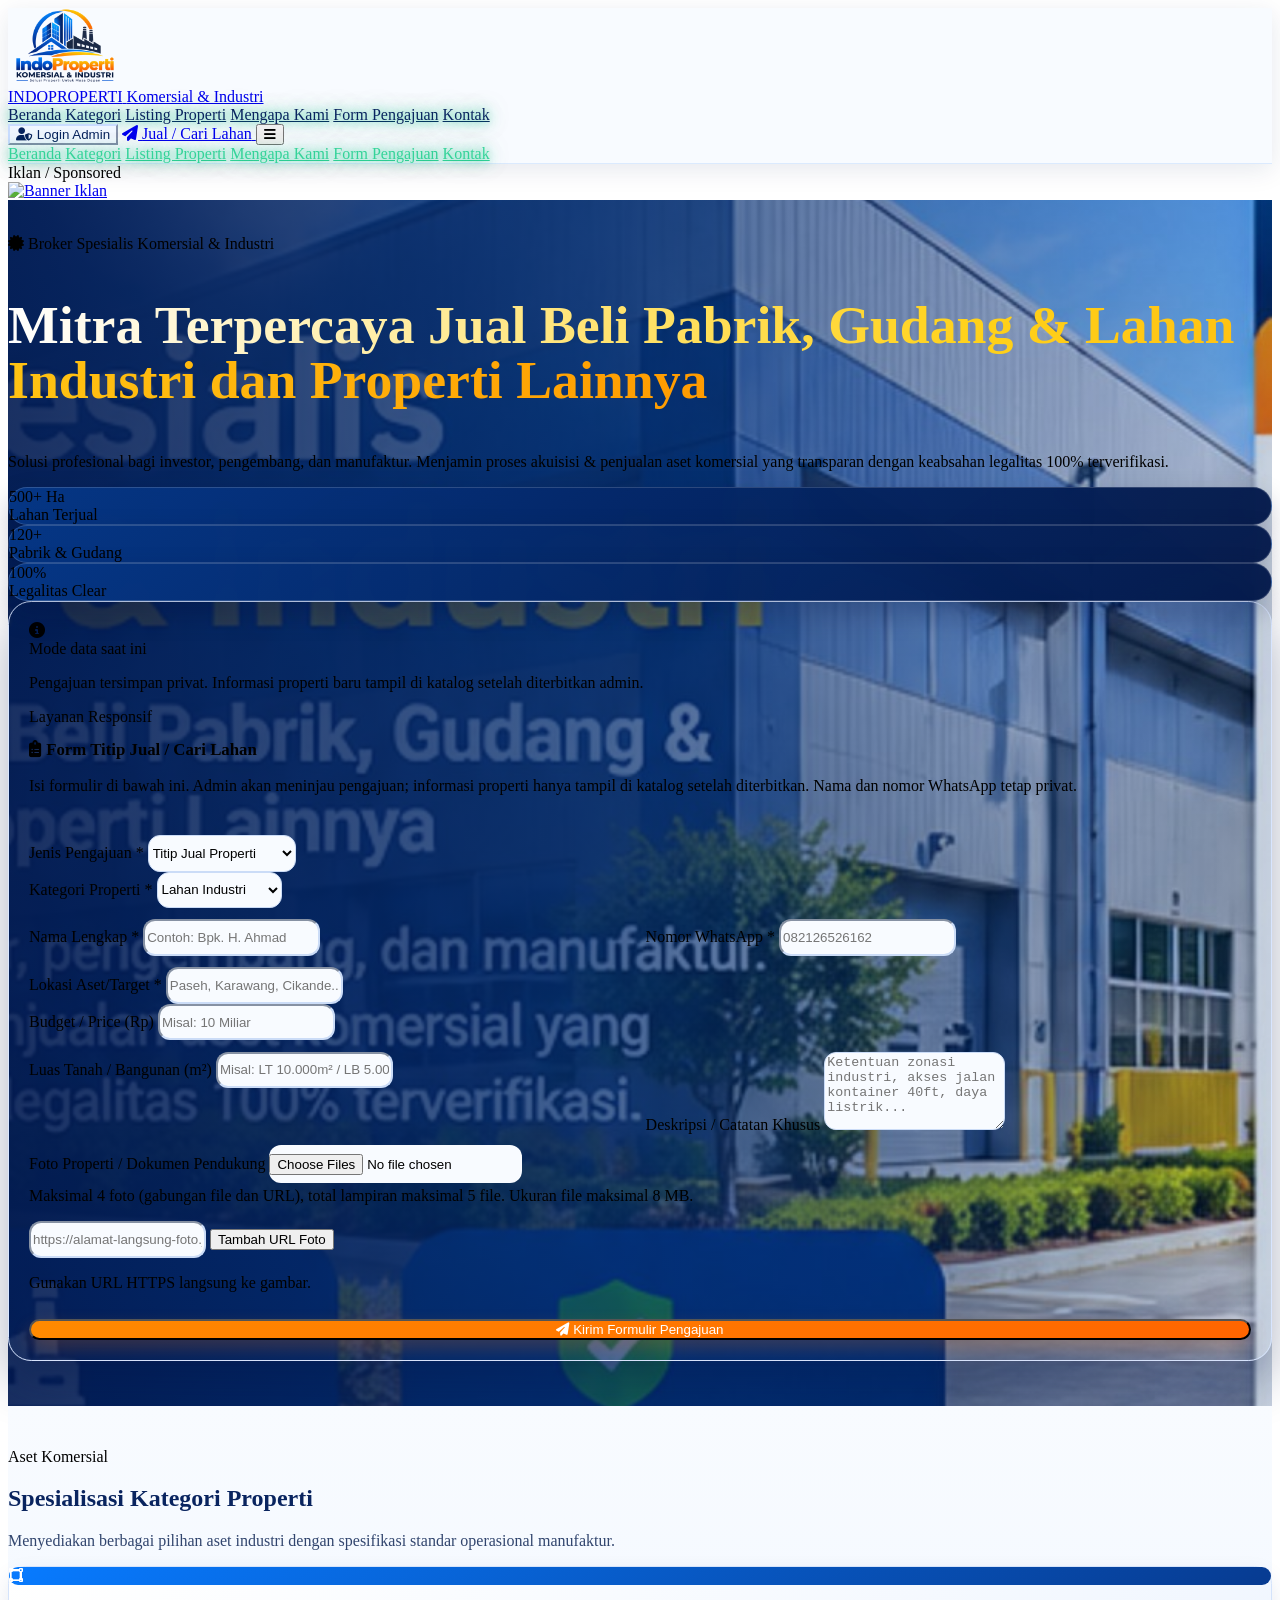
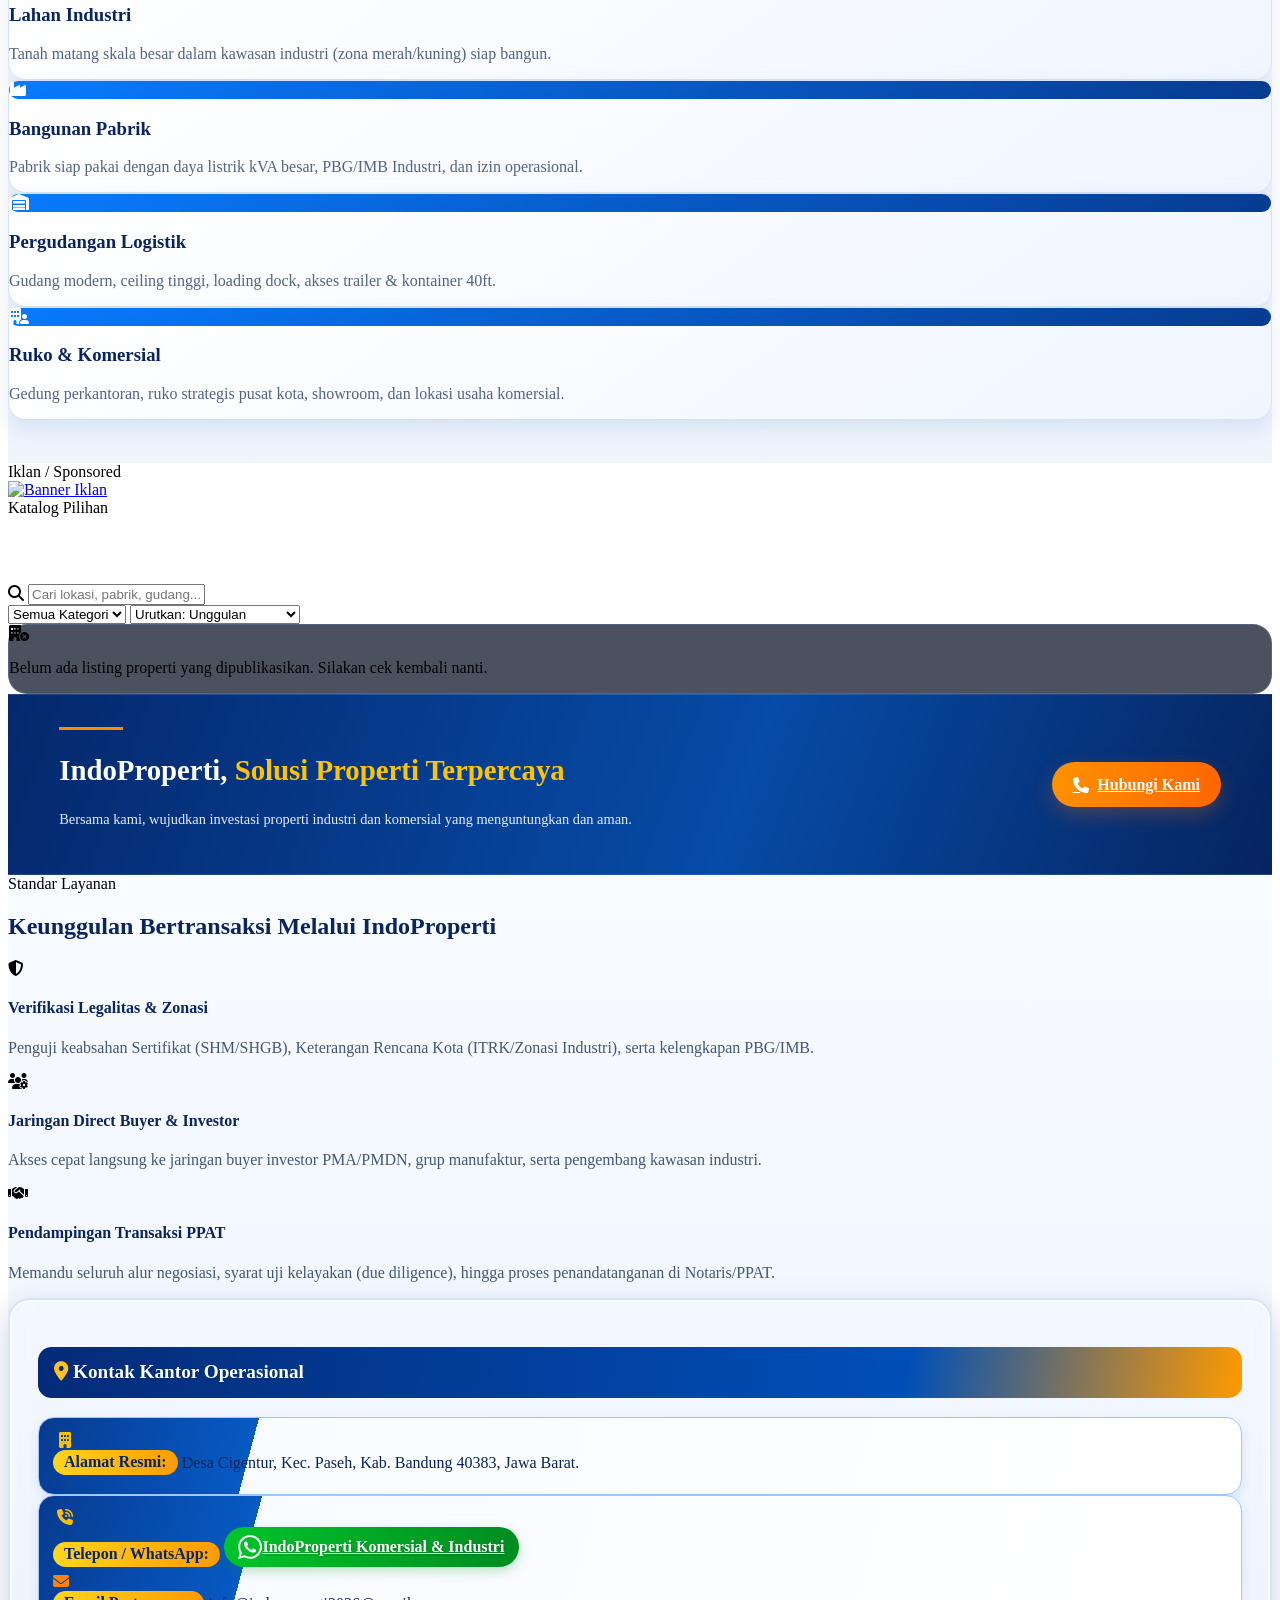
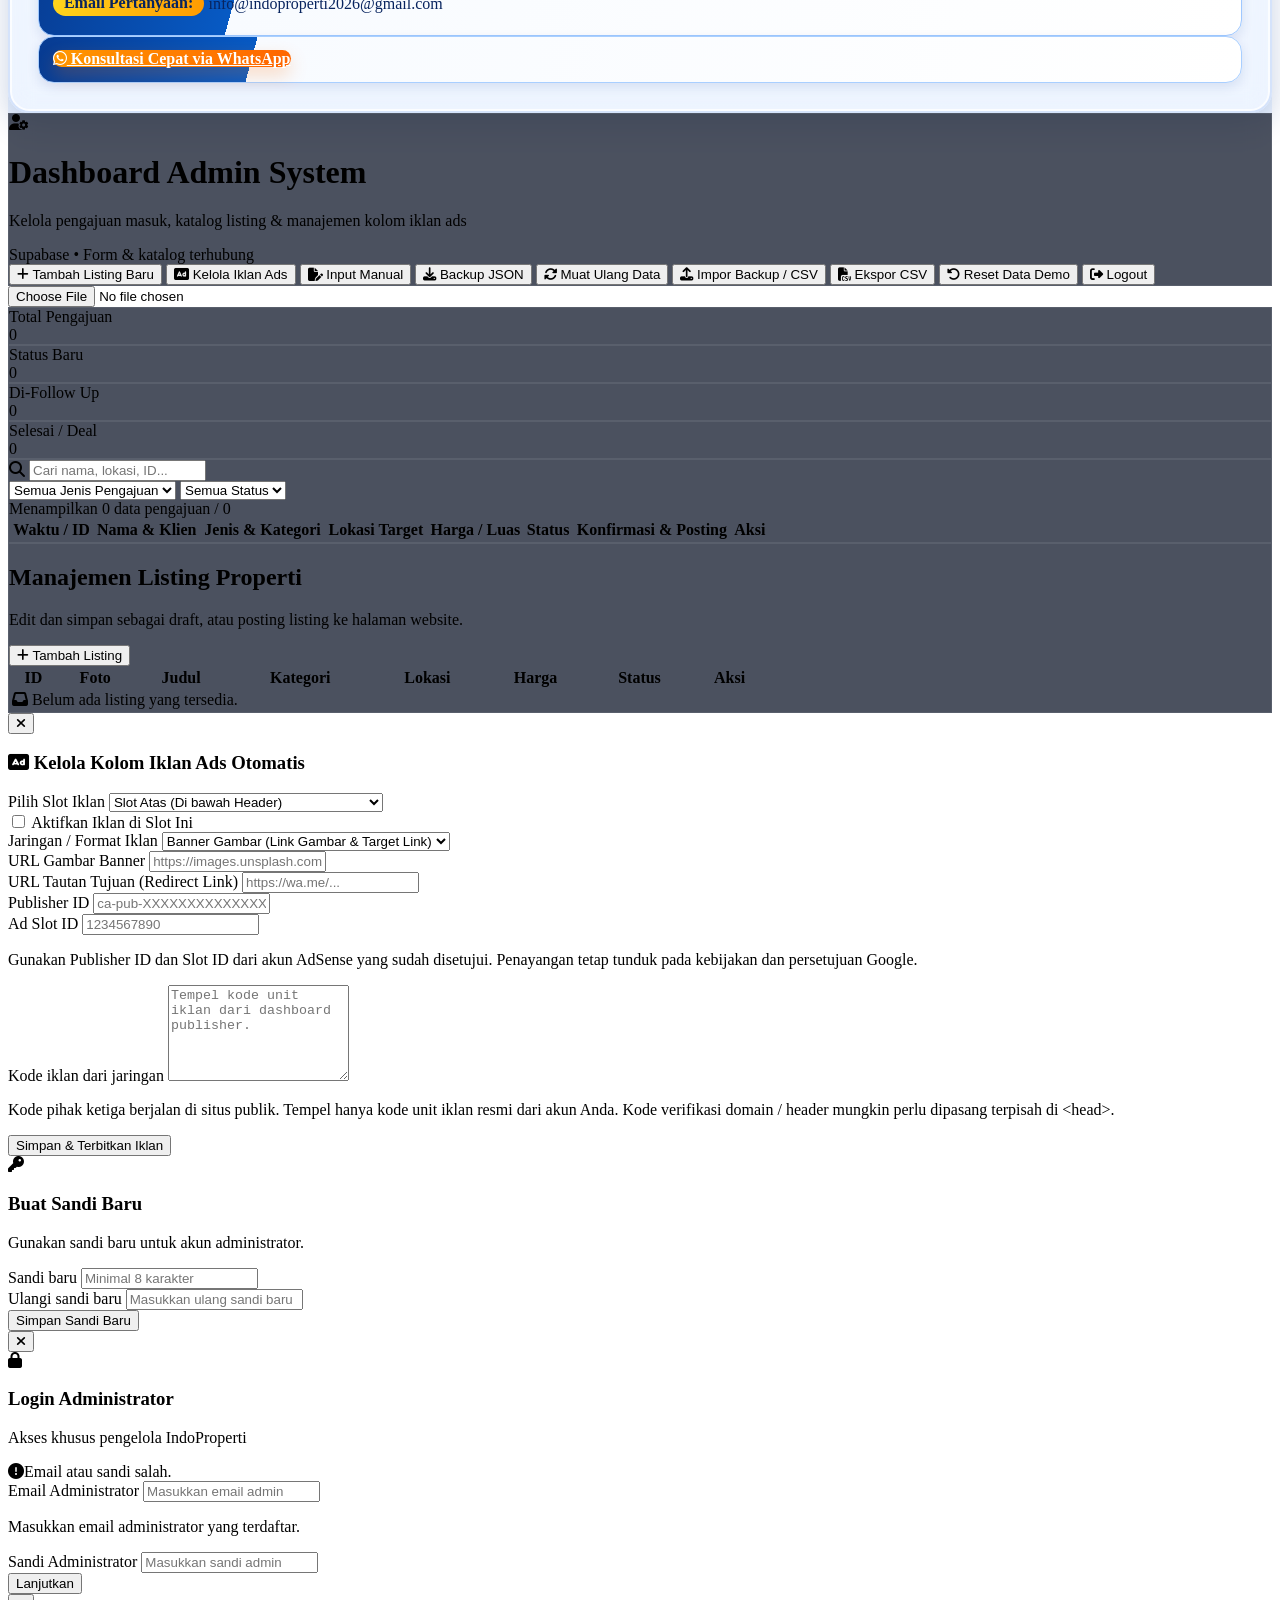
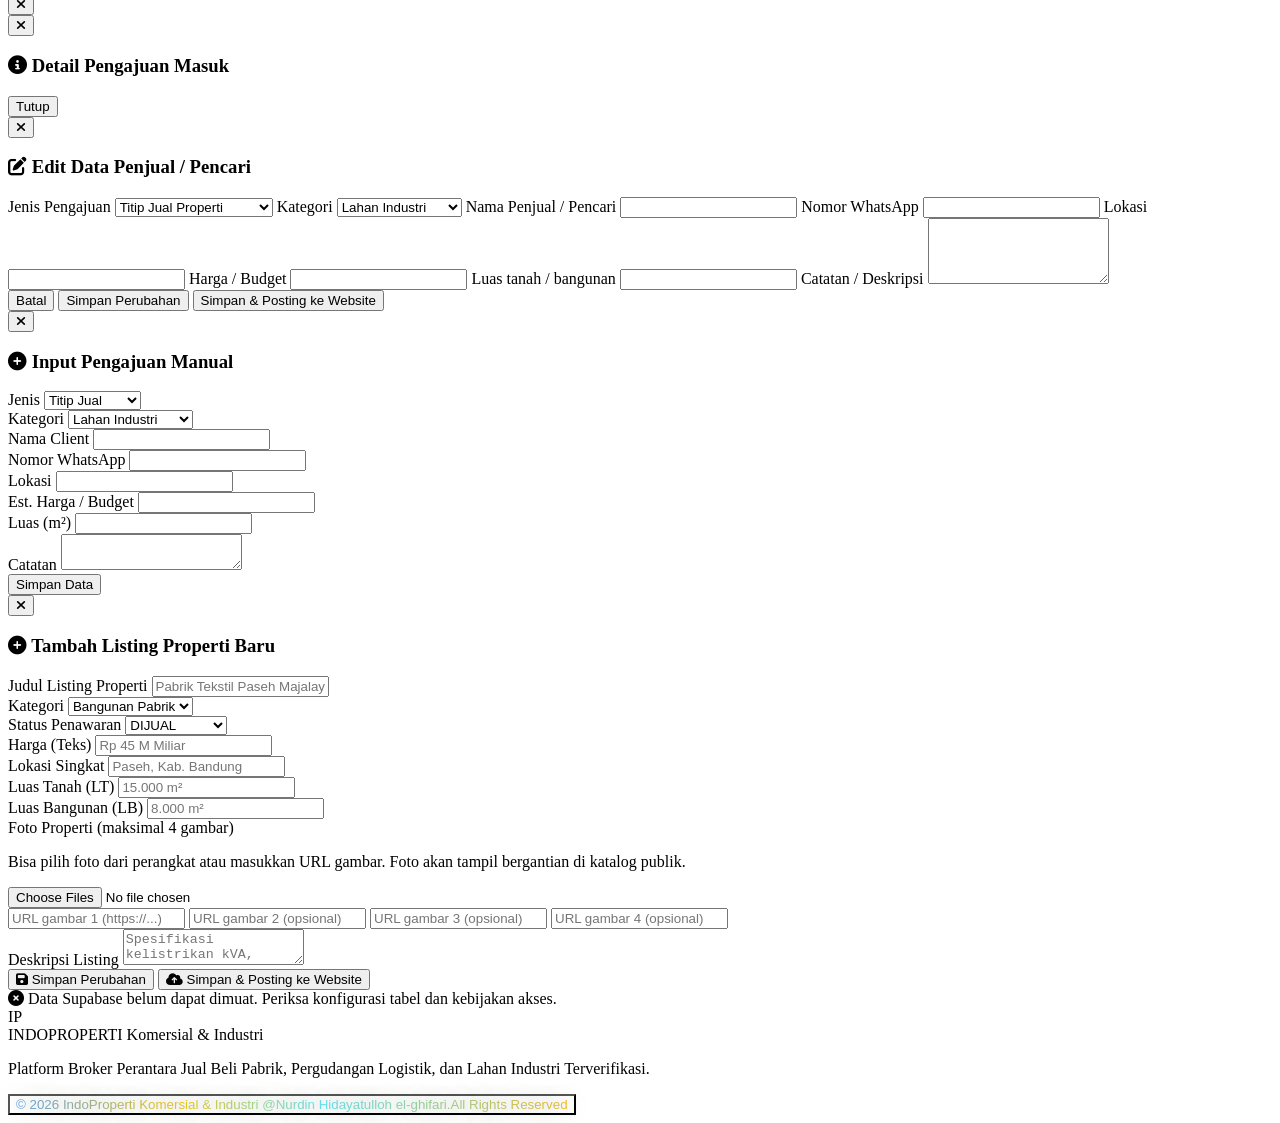
==== index.html @ 67b974b6 "Update index.html" ====
<!DOCTYPE html>
<html lang="id" class="scroll-smooth">
<head>
    <meta charset="UTF-8">
    <meta name="viewport" content="width=device-width, initial-scale=1.0">
    <title>IndoProperti Komersial & Industri | Jual Beli Lahan, Pabrik & Gudang</title>
    <!-- SEO dasar: sesuaikan deskripsi bila layanan/isi situs berubah -->
    <meta name="description" content="IndoProperti Komersial & Industri membantu pencarian dan penjualan lahan industri, pabrik, gudang logistik, ruko, dan properti komersial di Indonesia.">
    <meta name="robots" content="index, follow, max-image-preview:large">
    <meta name="googlebot" content="index, follow">
    <meta name="keywords" content="jual lahan industri, lahan industri, jual pabrik, gudang logistik, properti komersial, properti industri, IndoProperti">
    <meta name="author" content="IndoProperti Komersial & Industri">
    <meta name="referrer" content="strict-origin-when-cross-origin">
    <meta property="og:type" content="website">
    <meta property="og:locale" content="id_ID">
    <meta property="og:site_name" content="IndoProperti Komersial & Industri">
    <meta property="og:title" content="IndoProperti Komersial & Industri | Jual Beli Lahan, Pabrik & Gudang">
    <meta property="og:description" content="Cari dan ajukan lahan industri, pabrik, gudang logistik, serta properti komersial melalui IndoProperti.">
    <!-- Setelah verifikasi di Google Search Console, ganti NILAI_DIISI_DARI_SEARCH_CONSOLE dengan kode verifikasi milik situs Anda. -->
    <meta name="google-site-verification" content="SSKeX-eNpEEeYPJshr8UvgbxewVT5LERCD5MoqzJ_fA">
    <script type="application/ld+json">
    {
      "@context": "https://schema.org",
      "@type": "RealEstateAgent",
      "name": "IndoProperti Komersial & Industri",
      "description": "Layanan pencarian dan penjualan lahan industri, bangunan pabrik, gudang logistik, dan properti komersial.",
      "email": "info@ndoproperti2026@gmail.com",
      "telephone": "+62-821-2652-6162",
      "address": {
        "@type": "PostalAddress",
        "streetAddress": "Desa Cigentur, Kecamatan Paseh",
        "addressLocality": "Kabupaten Bandung",
        "addressRegion": "Jawa Barat",
        "postalCode": "40383",
        "addressCountry": "ID"
      },
      "areaServed": "Indonesia"
    }
    </script>
    <!-- Tailwind CSS CDN -->
    <script src="https://cdn.tailwindcss.com"></script>
    <!-- Font Awesome Icons CDN -->
    <link rel="stylesheet" href="https://cdnjs.cloudflare.com/ajax/libs/font-awesome/6.4.0/css/all.min.css">
    <!-- Google Fonts Inter -->
    <link href="https://fonts.googleapis.com/css2?family=Inter:wght@300;400;500;600;700;800;900&display=swap" rel="stylesheet">
    
    <script>
        tailwind.config = {
            theme: {
                extend: {
                    fontFamily: {
                        sans: ['Inter', 'sans-serif'],
                    },
                    colors: {
                        brand: {
                            navy: '#0b132b',
                            deepBlue: '#1c2541',
                            accent: '#f59e0b',
                            accentHover: '#d97706',
                            emerald: '#10b981',
                            darkBg: '#080d1a'
                        }
                    }
                }
            }
        }
    </script>
    <style>
        html {
            scroll-behavior: smooth;
        }

        body {
            overflow-x: hidden;
        }

        section[id],
        div[id] {
            scroll-margin-top: 96px;
        }

        ::-webkit-scrollbar {
            width: 8px;
            height: 8px;
        }
        ::-webkit-scrollbar-track {
            background: #0f172a;
        }
        ::-webkit-scrollbar-thumb {
            background: #334155;
            border-radius: 4px;
        }
        ::-webkit-scrollbar-thumb:hover {
            background: #475569;
        }
        .glass-panel {
            background: rgba(15, 23, 42, 0.75);
            backdrop-filter: blur(12px);
            -webkit-backdrop-filter: blur(12px);
            border: 1px solid rgba(255, 255, 255, 0.08);
        }
        .glass-card {
            background: rgba(255, 255, 255, 0.95);
            backdrop-filter: blur(10px);
            border: 1px solid rgba(226, 232, 240, 0.8);
        }
        .bg-grid-pattern {
            background-image: radial-gradient(rgba(245, 158, 11, 0.15) 1px, transparent 1px);
            background-size: 28px 28px;
        }
        
        /* CSS Efek Pelangi Bergerak */
        .text-rainbow-animated {
            background: linear-gradient(90deg, #ff0000, #ff7300, #fffb00, #48ff00, #00ffd5, #002bfd, #7a00ff, #ff00c8, #ff0000);
            background-size: 200% auto;
            color: transparent;
            -webkit-background-clip: text;
            background-clip: text;
            animation: rainbowMove 4s linear infinite;
        }

        @keyframes rainbowMove {
            0% { background-position: 0% center; }
            100% { background-position: 200% center; }
        }

        /* CSS Efek Teks Hijau Stabilo Mengkilat */
        .text-emerald-glow {
            color: #34d399;
            text-shadow: 0 0 10px rgba(52, 211, 153, 0.8), 0 0 20px rgba(16, 185, 129, 0.5);
        }

        .text-emerald-glow:hover {
            color: #6ee7b7;
            text-shadow: 0 0 15px rgba(110, 231, 183, 1), 0 0 30px rgba(52, 211, 153, 0.8);
        }

        .reveal {
            opacity: 0;
            transform: translateY(24px);
            transition: opacity 0.7s ease, transform 0.7s ease;
        }

        .reveal.visible {
            opacity: 1;
            transform: translateY(0);
        }

        .mobile-sticky-cta {
            position: fixed;
            left: 0.75rem;
            right: 0.75rem;
            bottom: 0.75rem;
            z-index: 40;
            display: none;
        }

        .mobile-sticky-cta a {
            display: flex;
            align-items: center;
            justify-content: center;
            gap: 0.5rem;
            width: 100%;
            border-radius: 1rem;
            box-shadow: 0 16px 40px rgba(245, 158, 11, 0.35);
        }

        .luxury-gold {
            color: #f5d38d;
            text-shadow: 0 0 18px rgba(245, 211, 141, 0.35);
        }

        .footer-glow {
            background: linear-gradient(90deg, #60a5fa 0%, #facc15 30%, #67e8f9 55%, #fbbf24 100%);
            -webkit-background-clip: text;
            background-clip: text;
            color: transparent;
            text-shadow: 0 0 18px rgba(96, 165, 250, 0.5), 0 0 24px rgba(250, 204, 21, 0.45);
            animation: footerGlowPulse 2.8s ease-in-out infinite alternate;
        }

        @keyframes footerGlowPulse {
            0% {
                filter: drop-shadow(0 0 6px rgba(96, 165, 250, 0.7));
            }
            100% {
                filter: drop-shadow(0 0 14px rgba(250, 204, 21, 0.9));
            }
        }

        .luxury-card {
            border: 1px solid rgba(212, 175, 55, 0.25);
            box-shadow: 0 18px 38px rgba(12, 10, 8, 0.25);
        }

        @media (max-width: 640px) {
            html {
                scroll-padding-top: 88px;
            }

            body {
                font-size: 15px;
                background:
                    radial-gradient(circle at top, rgba(245, 211, 141, 0.12), transparent 28%),
                    linear-gradient(180deg, #0b0a08 0%, #111827 100%);
            }

            a, button, input, select, textarea {
                -webkit-tap-highlight-color: transparent;
                touch-action: manipulation;
            }

            header {
                background: rgba(10, 9, 8, 0.88);
                backdrop-filter: blur(18px);
                border-bottom: 1px solid rgba(212, 175, 55, 0.22);
            }

            header .max-w-7xl {
                height: auto;
                min-height: 72px;
                padding-top: 0.75rem;
                padding-bottom: 0.75rem;
                gap: 0.75rem;
            }

            header .flex.items-center.justify-between {
                flex-wrap: wrap;
            }

            header .flex.items-center.gap-3 {
                width: 100%;
                justify-content: space-between;
            }

            header .flex.items-center.gap-3 > a,
            header .flex.items-center.gap-3 > button {
                min-height: 42px;
            }

            #beranda {
                padding-top: 1.5rem !important;
                padding-bottom: 3rem !important;
                background:
                    radial-gradient(circle at top right, rgba(245, 211, 141, 0.18), transparent 25%),
                    radial-gradient(circle at bottom left, rgba(180, 130, 44, 0.18), transparent 30%),
                    #0b0a08;
            }

            #beranda .grid {
                gap: 1.5rem;
            }

            #beranda h1 {
                font-size: clamp(2rem, 7vw, 2.8rem);
                line-height: 1.08;
                letter-spacing: -0.04em;
                text-shadow: 0 12px 32px rgba(245, 211, 141, 0.16);
            }

            #beranda .grid.grid-cols-3 {
                grid-template-columns: repeat(3, minmax(0, 1fr));
                gap: 0.75rem;
            }

            #beranda .grid.grid-cols-3 > div {
                padding: 0.75rem 0.5rem;
                border-radius: 1rem;
                background: linear-gradient(180deg, rgba(17, 24, 39, 0.92), rgba(12, 11, 9, 0.88));
                border: 1px solid rgba(212, 175, 55, 0.18);
                box-shadow: 0 14px 28px rgba(2, 6, 23, 0.24);
            }

            #beranda .grid.grid-cols-3 .text-2xl {
                font-size: 1.3rem;
            }

            #form-section {
                border-radius: 1.5rem;
                padding: 1rem;
                background: linear-gradient(180deg, rgba(255,255,255,0.98), rgba(250, 245, 236, 0.98));
                box-shadow: 0 24px 60px rgba(12, 10, 8, 0.32);
                border: 1px solid rgba(212, 175, 55, 0.26);
            }

            #public-submission-form .grid.grid-cols-2,
            #public-submission-form .grid.grid-cols-2.gap-3 {
                grid-template-columns: 1fr;
            }

            #public-submission-form input,
            #public-submission-form select,
            #public-submission-form textarea,
            #public-submission-form button {
                min-height: 46px;
                font-size: 0.82rem;
            }

            #public-submission-form textarea {
                min-height: 90px;
            }

            #kategori,
            #listing,
            #keunggulan,
            #dynamic-ad-top,
            #dynamic-ad-middle,
            #dynamic-ad-bottom {
                padding-left: 1rem !important;
                padding-right: 1rem !important;
            }

            #kategori .grid {
                gap: 1rem;
            }

            #kategori .glass-panel,
            #listing .glass-panel,
            #keunggulan .glass-panel {
                box-shadow: 0 18px 40px rgba(8, 7, 6, 0.26);
                border: 1px solid rgba(212, 175, 55, 0.16);
            }

            #listings-container {
                grid-template-columns: 1fr;
                gap: 1.25rem;
            }

            #listings-container .glass-panel {
                border-radius: 1.5rem;
                overflow: hidden;
                box-shadow: 0 18px 38px rgba(12, 10, 8, 0.26);
                border: 1px solid rgba(212, 175, 55, 0.18);
            }

            #listings-container .glass-panel .p-6 {
                padding: 1rem;
            }

            #listings-container .glass-panel .p-6.pt-0 {
                padding-top: 0;
            }

            #listings-container .glass-panel .flex.gap-2 {
                gap: 0.5rem;
            }

            #listings-container .glass-panel .flex.gap-2 a,
            #listings-container .glass-panel .flex.gap-2 button {
                min-height: 44px;
                font-size: 0.72rem;
            }

            #mobile-menu {
                background: rgba(15, 23, 42, 0.96);
                border-bottom: 1px solid rgba(148, 163, 184, 0.2);
                box-shadow: 0 12px 28px rgba(2, 6, 23, 0.35);
            }

            #mobile-menu a {
                display: block;
                padding: 0.8rem 0.25rem;
                border-bottom: 1px solid rgba(148, 163, 184, 0.08);
                font-size: 0.8rem;
                color: #bbf7d0;
            }

            #mobile-menu a:last-child {
                border-bottom: none;
            }

            .glass-panel,
            .bg-slate-900.rounded-3xl,
            .bg-slate-900.rounded-2xl {
                backdrop-filter: blur(8px);
            }

            .mobile-sticky-cta {
                display: block;
                bottom: calc(0.75rem + env(safe-area-inset-bottom));
                padding-bottom: env(safe-area-inset-bottom);
            }

            .mobile-sticky-cta a {
                border: 1px solid rgba(245, 211, 141, 0.5);
                background: linear-gradient(135deg, #f5d38d 0%, #d4af37 48%, #b88a1c 100%);
                color: #1a1208;
                font-weight: 900;
                letter-spacing: 0.02em;
                box-shadow: 0 18px 38px rgba(212, 175, 55, 0.28);
            }

            .max-w-7xl {
                max-width: 100% !important;
            }
        }

        @media (max-width: 480px) {
            header .flex.items-center.gap-3 {
                gap: 0.5rem;
            }

            #beranda h1 {
                font-size: clamp(1.9rem, 8vw, 2.4rem);
            }

            #beranda .inline-flex.items-center.gap-2 {
                font-size: 0.64rem;
                padding: 0.5rem 0.7rem;
            }

            #beranda .grid.grid-cols-3 {
                grid-template-columns: 1fr;
            }

            .mobile-sticky-cta {
                left: 0.65rem;
                right: 0.65rem;
            }
        }
    </style>

    <style id="indoproperti-layout-fixes">
      /* Hilangkan tombol ajakan mengambang agar tidak menutupi tombol kirim formulir. */
      .mobile-sticky-cta { display: none !important; }
      html { scroll-behavior: smooth; }
      body { overflow-x: hidden; }
      img, video, iframe { max-width: 100%; }
      input, select, textarea, button { max-width: 100%; }
      #listings-container { align-items: stretch; }
      #listings-container > div { min-width: 0; }
      #admin-page { overflow-x: auto; }
      #admin-page table { min-width: 760px; }
      #public-submission-form .grid { align-items: start; }
      @media (max-width: 640px) {
        main, section { scroll-margin-top: 5rem; }
        #listings-container { grid-template-columns: minmax(0, 1fr) !important; }
        #public-submission-form .grid.grid-cols-2 { grid-template-columns: minmax(0, 1fr); }
        #admin-page { padding: .75rem !important; }
        .glass-panel { min-width: 0; }
      }
    </style>


    <style id="indoproperti-compact-hero-form">
      /* Desktop: padatkan formulir supaya proporsional dan tidak memanjang. */
      @media (min-width: 1024px) {
        #form-section { padding: 1.25rem !important; }
        #form-section > div:nth-of-type(2) { margin-bottom: .75rem !important; padding-bottom: .65rem !important; }
        #public-submission-form {
          display: grid;
          grid-template-columns: minmax(0, 1fr) minmax(0, 1fr);
          gap: .65rem .75rem !important;
        }
        #public-submission-form > div:nth-child(1),
        #public-submission-form > div:nth-child(4),
        #public-submission-form > div:nth-child(7),
        #public-submission-form > button { grid-column: 1 / -1; }
        #public-submission-form > div:nth-child(5) { grid-column: 1; }
        #public-submission-form > div:nth-child(6) { grid-column: 2; }
        #public-submission-form input,
        #public-submission-form select { padding-top: .55rem !important; padding-bottom: .55rem !important; }
        #public-submission-form textarea { min-height: 72px; }
        #public-submission-form > div:nth-child(7) > p:first-of-type { margin-top: .25rem !important; }
        #public-submission-form > div:nth-child(7) .flex.gap-2.mt-3 { margin-top: .5rem !important; }
      }
      @media (max-width: 1023px) {
        #public-page { gap: 2.5rem !important; }
      }
      @media (max-width: 640px) {
        #public-page { gap: 2rem !important; }
        #form-section { padding: 1rem !important; }
        #public-submission-form { display: flex; flex-direction: column; gap: .75rem !important; }
      }
    </style>


<style id="indoproperti-reference-design">
:root {
  --ip-blue: #073b91;
  --ip-deep: #061d52;
  --ip-orange: #ff7900;
  --ip-gold: #ffc400;
}
/* Reference-inspired header */
header.sticky {
  background: rgba(248,251,255,.97) !important;
  border-bottom: 1px solid #dbeafe !important;
  box-shadow: 0 6px 24px rgba(4,35,92,.10) !important;
}
header.sticky nav a { color: #09245f !important; }
header.sticky nav a:hover { color: #0875ff !important; }
header.sticky #admin-nav-btn {
  color: #08245e !important; background: #eff6ff !important;
  border-color: #c9dcff !important;
}
header.sticky .max-w-7xl { min-height: 92px; }
header.sticky img[alt*="Logo IndoProperti"] { height: 76px !important; max-width: 220px !important; }
/* Hero image, headline and metrics */
#beranda {
  background-image: linear-gradient(90deg, rgba(3,28,83,.91) 0%, rgba(4,45,111,.76) 45%, rgba(3,50,110,.22) 100%), url("[data-uri]") !important;
  background-position: center, 56% center !important;
  background-size: cover !important;
  border-bottom: 0 !important;
  padding-top: 2.2rem !important; padding-bottom: 2.8rem !important;
}
#beranda .bg-grid-pattern { opacity: .06 !important; }
#beranda h1 { font-size: clamp(2.15rem, 4.2vw, 3.55rem) !important; line-height: 1.03 !important; }
#beranda h1 .text-rainbow-animated {
  background: linear-gradient(90deg,#fff 0%,#ffd21a 50%,#ff9b00 100%) !important;
  -webkit-background-clip: text !important; background-clip: text !important;
}
#beranda .lg\\:col-span-8 { padding-right: .35rem; }
#beranda .glass-panel {
  background: linear-gradient(145deg,rgba(5,55,135,.96),rgba(3,24,73,.97)) !important;
  border: 1px solid rgba(255,255,255,.16) !important;
  box-shadow: 0 12px 28px rgba(0,14,55,.24) !important;
}
#beranda .grid.grid-cols-3 > div { border-radius: 1.25rem !important; }
#form-section {
  border-radius: 1.45rem !important; padding: 1.25rem !important;
  box-shadow: 0 20px 48px rgba(0,20,65,.32) !important;
  border: 1px solid #d7e5ff !important;
  max-width: 100%;
}
#form-section h2 { font-size: 1.05rem !important; line-height: 1.25 !important; }
#form-section > div:nth-child(2) { margin-bottom: .8rem !important; padding-bottom: .7rem !important; }
#public-submission-form { gap: .7rem !important; }
#public-submission-form input, #public-submission-form select,
#public-submission-form textarea { border-radius: .75rem !important; background: #f8fbff !important; border-color: #cbdcf7 !important; }
#public-submission-form button[type="submit"] {
  background: linear-gradient(100deg,#ff8a00,#ff6500) !important; color:#fff !important;
  border-radius: .85rem !important; box-shadow: 0 8px 18px rgba(255,112,0,.22) !important;
}
/* Commercial category section */
#kategori {
  background: linear-gradient(180deg,#f8fbff,#eef5ff) !important;
  padding-top: 2.6rem !important; padding-bottom: 2.7rem !important;
  border-radius: 0 !important;
}
#kategori .text-center h2 { color:#09245f !important; }
#kategori .text-center p { color:#31456e !important; }
#kategori .grid > div {
  background: linear-gradient(145deg,#ffffff,#f0f6ff) !important;
  border: 1px solid #d4e3fb !important; border-radius: 1.1rem !important;
  box-shadow: 0 9px 22px rgba(9,48,118,.10) !important;
  transition: transform .2s ease, box-shadow .2s ease;
}
#kategori .grid > div:hover { transform: translateY(-4px); box-shadow: 0 16px 30px rgba(9,48,118,.16) !important; }
#kategori .grid > div h3 { color:#09245f !important; }
#kategori .grid > div p { color:#526486 !important; }
#kategori .grid > div > div:first-child {
  background: linear-gradient(145deg,#087bff,#073b91) !important;
  color:#fff !important; border-radius: .9rem !important;
}
/* Listings keep their functionality, while using the reference palette */
#listing h2 { color:#fff; }
#listings-container .glass-panel { border-radius:1.2rem !important; border-color:rgba(120,170,255,.22) !important; }
/* Prominent consultation banner between categories/listings and benefits */
#ip-reference-cta {
  display:grid; grid-template-columns:minmax(0,1fr) auto; align-items:center; gap:1.5rem;
  padding:2rem clamp(1rem,4vw,3.5rem);
  background:linear-gradient(110deg,#05286c,#064ba7 58%,#06245f);
  color:#fff; border-top:1px solid rgba(255,255,255,.12); border-bottom:1px solid rgba(255,255,255,.12);
}
#ip-reference-cta h2 { font-size:clamp(1.25rem,2.5vw,1.8rem); font-weight:900; }
#ip-reference-cta h2 span { color:#ffc400; }
#ip-reference-cta p { color:#e2edff; font-size:.9rem; margin-top:.4rem; }
#ip-reference-cta a { display:inline-flex;align-items:center;justify-content:center;gap:.55rem;
  padding:.85rem 1.3rem;border-radius:999px;background:linear-gradient(100deg,#ff9200,#ff6500);
  color:white;font-weight:800;white-space:nowrap;box-shadow:0 8px 20px rgba(255,115,0,.25); }
#keunggulan { background:linear-gradient(180deg,#f8fbff,#edf4ff) !important; border-color:#dbeafe !important; }
#keunggulan h2, #keunggulan h4 { color:#09245f !important; }
#keunggulan p { color:#425779 !important; }
#keunggulan .glass-panel { background:transparent !important; border-color:#d5e3fb !important; }
#kontak { background:linear-gradient(145deg,#06265f,#073b91) !important; }
#kontak h3, #kontak strong { color:#fff !important; }
#kontak .text-slate-300 { color:#e4edff !important; }
@media(max-width: 768px) {
  #beranda { padding-top:1.3rem !important; padding-bottom:1.7rem !important; }
  #beranda .grid.lg\\:grid-cols-12 { grid-template-columns:minmax(0,1fr) !important; gap:1.25rem !important; }
  #form-section { margin-top:.25rem; }
  #kategori { padding-top:1.8rem !important; padding-bottom:1.8rem !important; }
  #ip-reference-cta { grid-template-columns:1fr; text-align:center; gap:1rem; }
  #ip-reference-cta a { justify-self:center; }
}
@media(max-width:480px) {
  header.sticky img[alt*="Logo IndoProperti"] { height:54px !important; max-width:155px !important; }
  #beranda h1 { font-size:2rem !important; }
  #form-section { padding:1rem !important; }
  #ip-reference-cta { padding:1.4rem 1rem; }
}
</style>


<style id="indoproperti-contact-readable">
/* Kontras teks area Kontak Kantor Operasional */
#kontak {
  background: linear-gradient(145deg,#05265f 0%,#073b91 65%,#064ba7 100%) !important;
  color: #ffffff !important;
  border-color: rgba(147,197,253,.42) !important;
}
#kontak h3 {
  color: #ffffff !important;
  text-shadow: 0 1px 2px rgba(0,0,0,.28);
}
#kontak .space-y-4.text-xs,
#kontak .space-y-4.text-sm,
#kontak .space-y-4.text-xs > div,
#kontak .space-y-4.text-sm > div {
  color: #f8fbff !important;
}
#kontak strong {
  color: #ffd34d !important;
  font-weight: 800 !important;
}
#kontak a.inline-flex {
  color: #a7f3d0 !important;
  font-weight: 700 !important;
  text-shadow: 0 1px 1px rgba(0,0,0,.2);
}
#kontak a.inline-flex:hover { color: #ffffff !important; }
#kontak .fa-building,
#kontak .fa-phone-volume,
#kontak .fa-envelope,
#kontak .fa-location-dot {
  color: #ffc21a !important;
}
#kontak .border-t { border-color: rgba(191,219,254,.38) !important; }
#kontak a.w-full.py-3\.5 {
  color: #ffffff !important;
  background: linear-gradient(90deg,#059669,#047857) !important;
  font-weight: 900 !important;
  box-shadow: 0 8px 20px rgba(0,0,0,.22) !important;
}
@media(max-width:480px) {
  #kontak { padding: 1.1rem !important; }
  #kontak .space-y-4 { line-height: 1.65 !important; }
}
</style>


<style id="indoproperti-contact-column-background">
/* Contact panel refreshed: bright backdrop + readable text */
#kontak {
  background:
    radial-gradient(ellipse at 95% 0%, rgba(255,190,45,.20), transparent 38%),
    linear-gradient(145deg, #f8fbff 0%, #eaf3ff 55%, #ffffff 100%) !important;
  color: #102b63 !important;
  border: 2px solid #9dc7ff !important;
  box-shadow: 0 16px 36px rgba(4,42,110,.16) !important;
  position: relative;
  overflow: hidden;
}
#kontak h3 {
  color: #08245f !important;
  border-color: #c6dcff !important;
  text-shadow: none !important;
}
#kontak h3 i { color: #ff8500 !important; }
#kontak .space-y-4,
#kontak .space-y-4 > div,
#kontak .space-y-4 > div > div {
  color: #183568 !important;
}
#kontak strong {
  color: #073b91 !important;
  font-weight: 900 !important;
}
#kontak .fa-building,
#kontak .fa-phone-volume,
#kontak .fa-envelope { color: #ff8200 !important; }
#kontak a.inline-flex {
  color: #0759c7 !important;
  font-weight: 800 !important;
  text-shadow: none !important;
}
#kontak a.inline-flex:hover { color: #ff7200 !important; }
#kontak a.inline-flex svg { color: #16a34a !important; }
#kontak .pt-4.border-t { border-color: #c6dcff !important; }
#kontak a.w-full.py-3\.5 {
  color: #ffffff !important;
  background: linear-gradient(100deg,#ff9000,#ff6500) !important;
  font-weight: 900 !important;
  box-shadow: 0 8px 18px rgba(255,112,0,.24) !important;
}
@media(max-width:480px) {
  #kontak { padding: 1.15rem !important; }
  #kontak .space-y-4 { line-height: 1.7 !important; }
}
</style>


<style id="indoproperti-contact-reference-panel">
/* Styling kolom kontak mengikuti banner referensi; link WhatsApp grup tetap aktif */
#kontak {
  background:
    linear-gradient(145deg, rgba(255,255,255,.97), rgba(229,241,255,.98)) !important;
  border: 2px solid #0b55bd !important;
  border-radius: 1.35rem !important;
  color: #061e58 !important;
  box-shadow: 0 10px 30px rgba(0,48,130,.22), inset 0 0 0 2px rgba(255,255,255,.75) !important;
  padding: clamp(1rem,2.2vw,2rem) !important;
}
#kontak h3 {
  background: linear-gradient(100deg,#052b78,#004fb8 72%,#ff9a00) !important;
  color: #fff !important;
  border: 0 !important;
  border-radius: .85rem !important;
  padding: .9rem 1rem !important;
  font-size: clamp(1rem,1.5vw,1.25rem) !important;
  text-shadow: 0 1px 2px rgba(0,0,0,.25) !important;
}
#kontak h3 i { color:#ffd21a !important; }
#kontak .space-y-4 > div {
  align-items: center !important;
  gap: .85rem !important;
  padding: .85rem !important;
  border-radius: 1rem !important;
  border: 1px solid #9fc8ff !important;
  background: linear-gradient(105deg,#073b91 0%,#075ac4 18%,#f8fbff 18%,#fff 100%) !important;
  box-shadow: 0 4px 12px rgba(0,47,126,.10) !important;
  color: #071f5b !important;
}
#kontak .space-y-4 > div > i {
  color: #ffbf00 !important;
  flex-shrink: 0 !important;
  min-width: 1.5rem !important;
  text-align: center !important;
}
#kontak .space-y-4 > div > div { color:#08245f !important; }
#kontak strong {
  display: inline-block !important;
  color: #08245f !important;
  background: linear-gradient(90deg,#ffd51c,#ff9b00) !important;
  border-radius: 999px !important;
  padding: .22rem .7rem !important;
  margin-bottom: .35rem !important;
  font-weight: 900 !important;
}
#kontak a.inline-flex {
  display: inline-flex !important;
  align-items: center !important;
  justify-content: center !important;
  border-radius: 999px !important;
  padding: .5rem .9rem !important;
  background: linear-gradient(100deg,#00c52b,#008b20) !important;
  color: #fff !important;
  font-weight: 900 !important;
  text-shadow: 0 1px 2px rgba(0,0,0,.25) !important;
  box-shadow: 0 4px 12px rgba(0,140,30,.25) !important;
}
#kontak a.inline-flex svg { color:#fff !important; }
#kontak a.inline-flex:hover { filter:brightness(1.06); }
#kontak .pt-4.border-t { border-color:#a9cfff !important; }
#kontak a.w-full.py-3\.5 {
  background: linear-gradient(100deg,#ff9700,#ff6500) !important;
  color:#fff !important; font-weight:900 !important;
  border-radius:.9rem !important;
}
@media(max-width:480px) {
  #kontak { padding:1rem !important; }
  #kontak .space-y-4 > div { padding:.7rem !important; }
  #kontak strong { border-radius:.55rem !important; }
}
</style>

</head>
<body class="bg-slate-950 text-slate-100 font-sans min-h-screen flex flex-col justify-between selection:bg-amber-500 selection:text-slate-950">

    <header class="sticky top-0 z-40 bg-slate-950/90 backdrop-blur-md border-b border-slate-800/80 shadow-2xl">
        <div class="max-w-7xl mx-auto px-4 sm:px-6 lg:px-8 h-20 flex items-center justify-between">
            <a href="#" onclick="showSection('public-page')" class="flex items-center gap-3 group">
                <div class="flex items-center flex-shrink-0 group-hover:scale-105 transition-transform">
                    <img src="[data-uri]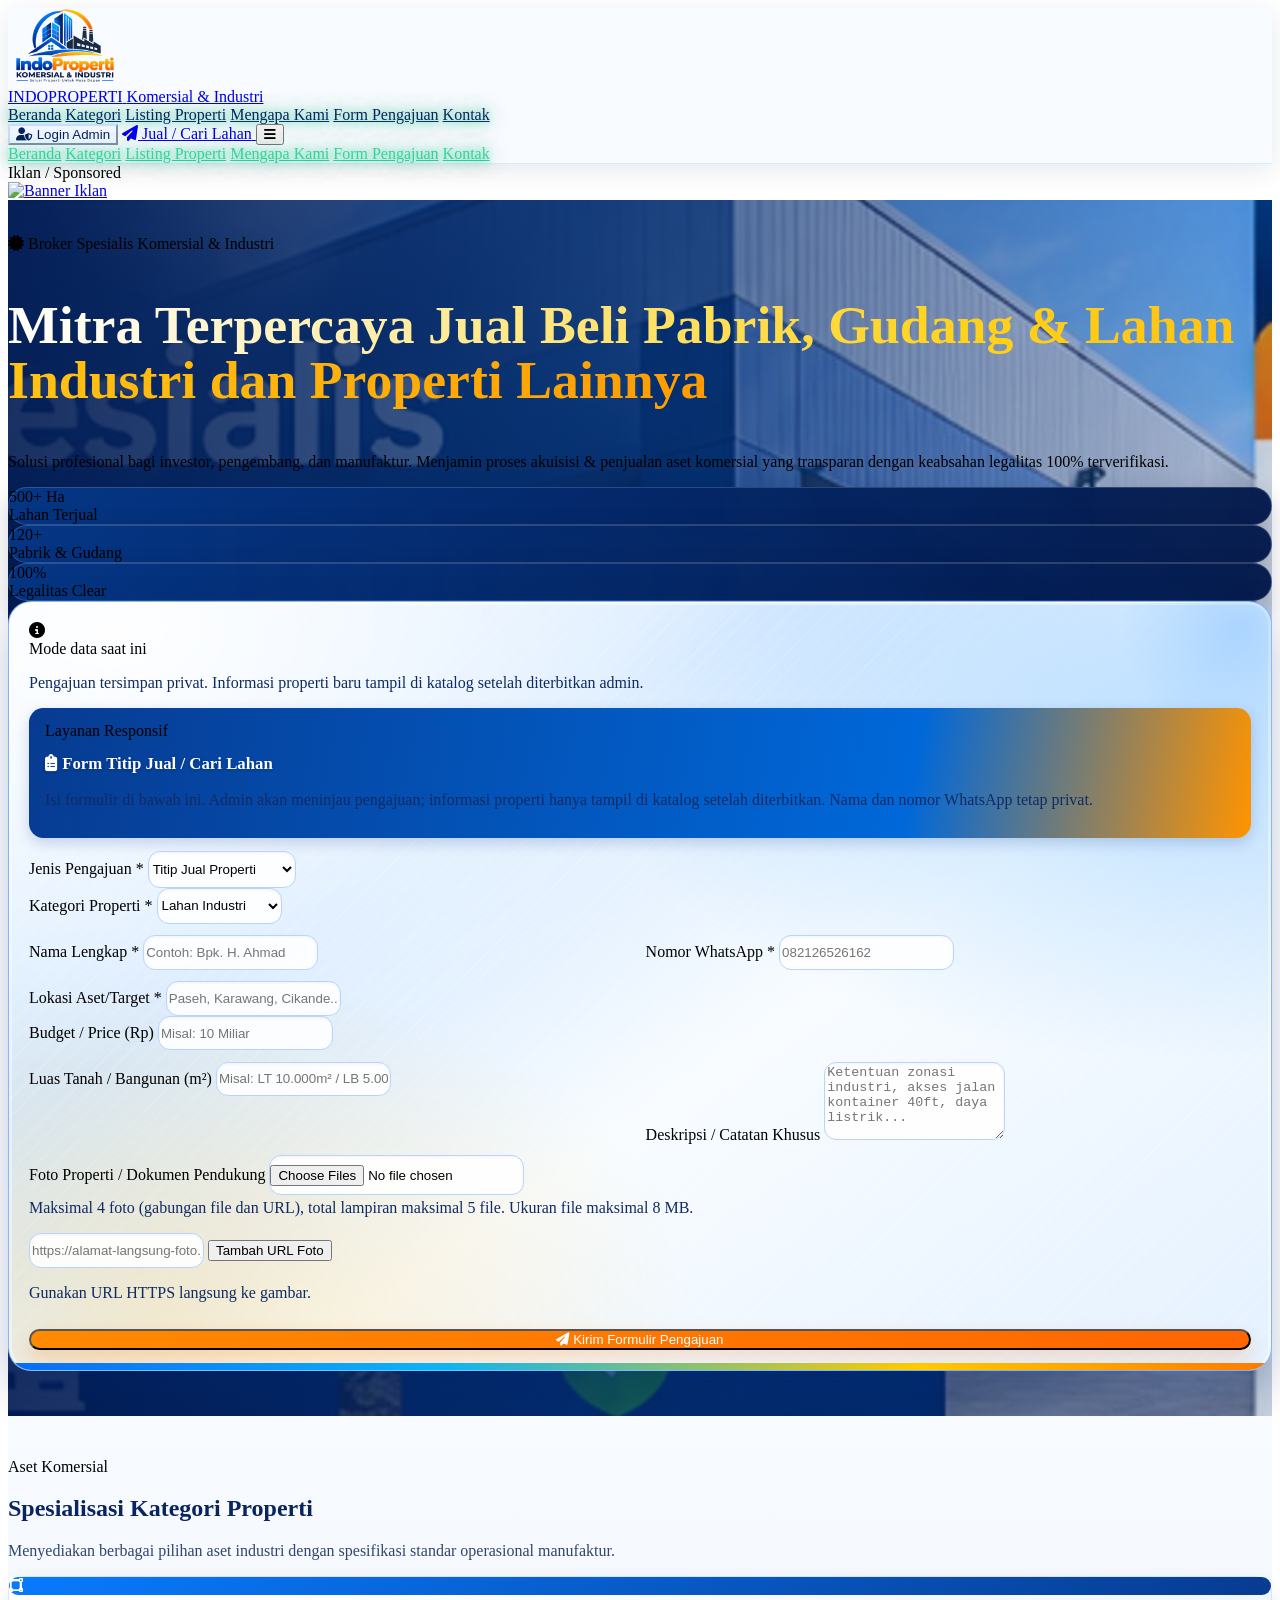
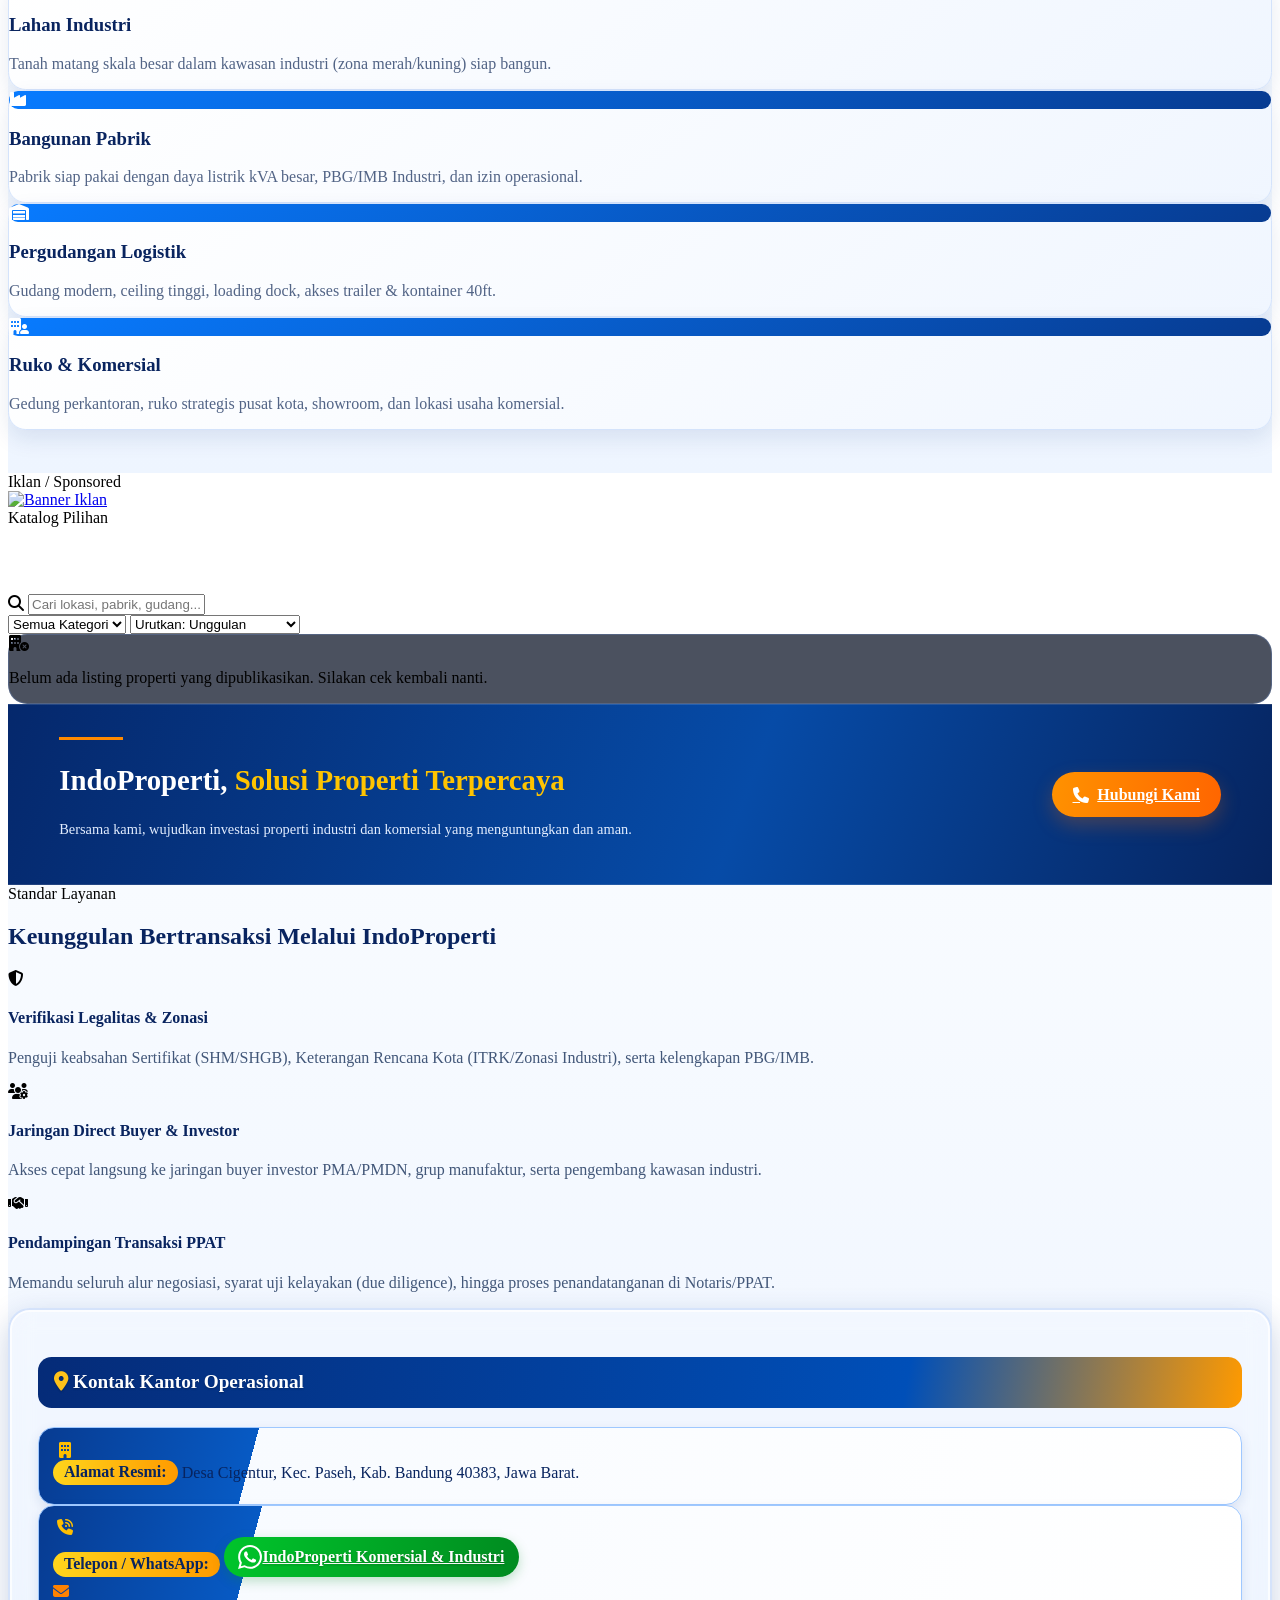
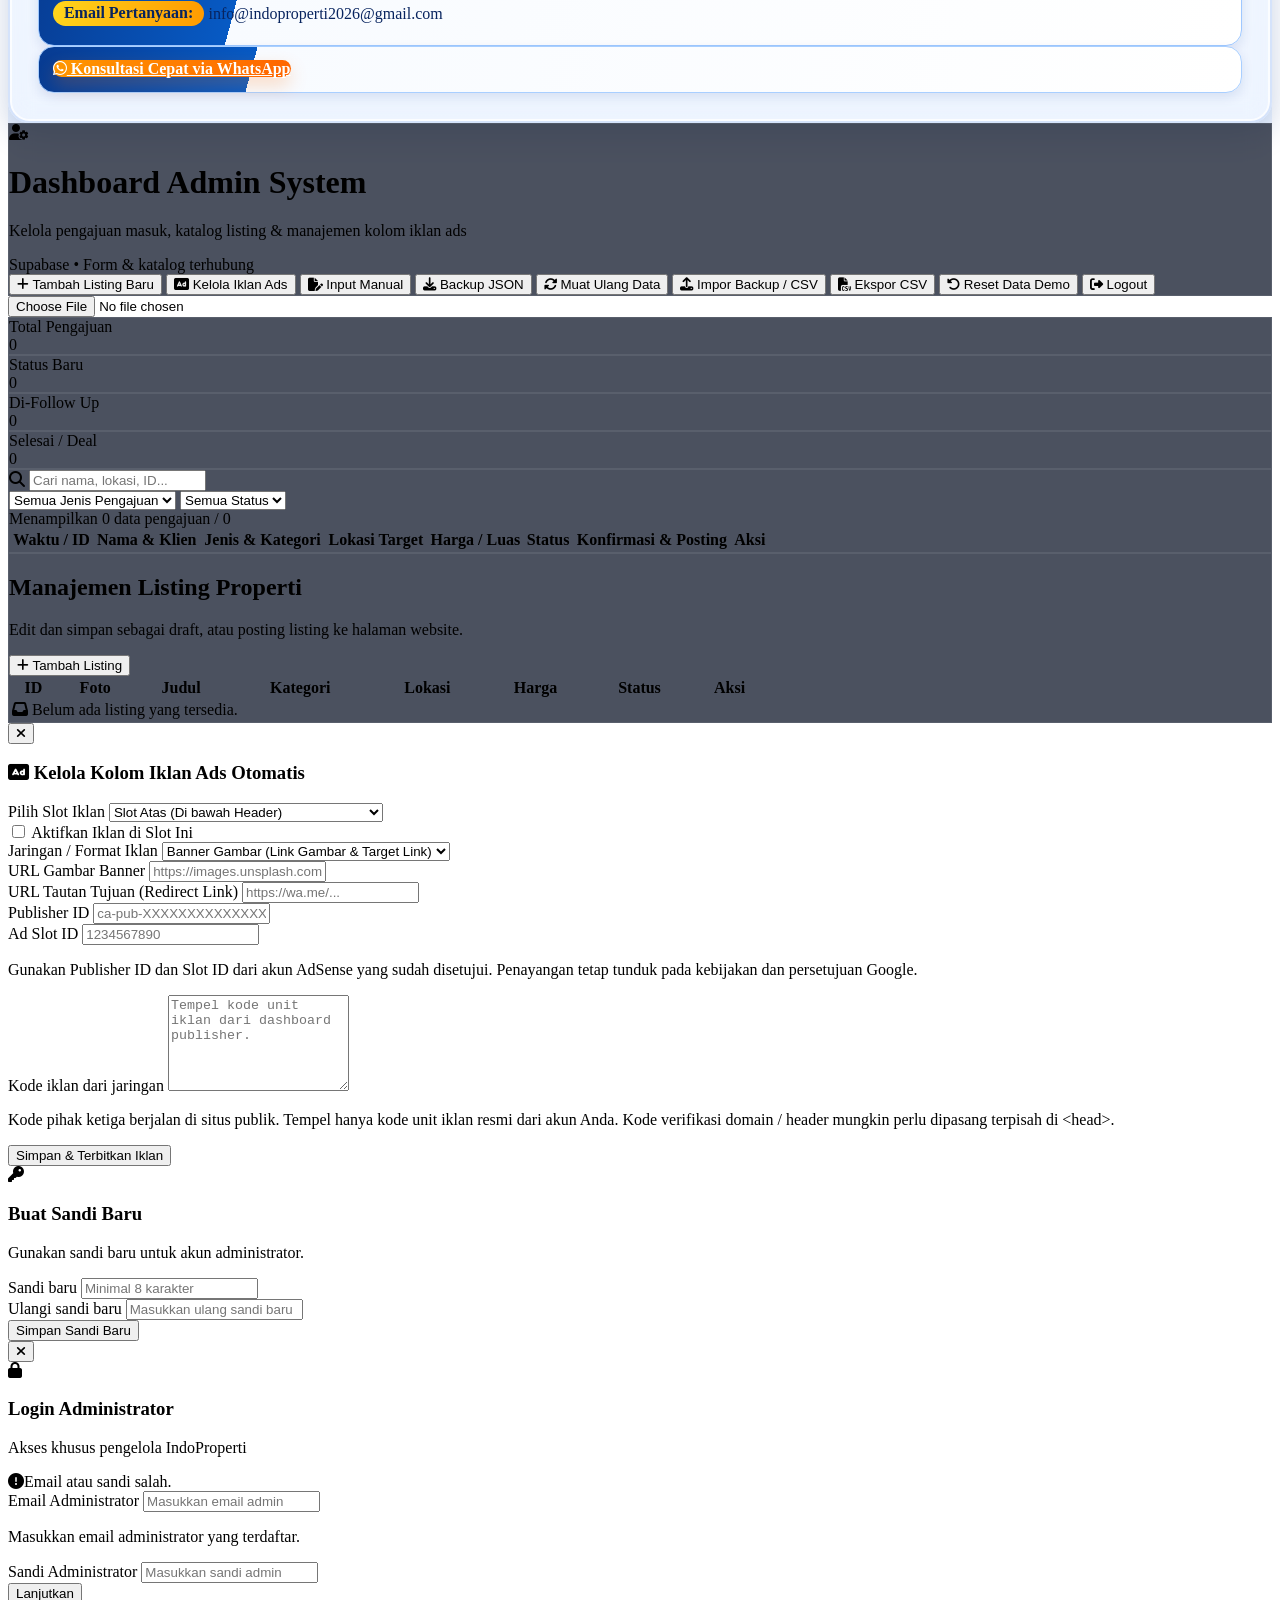
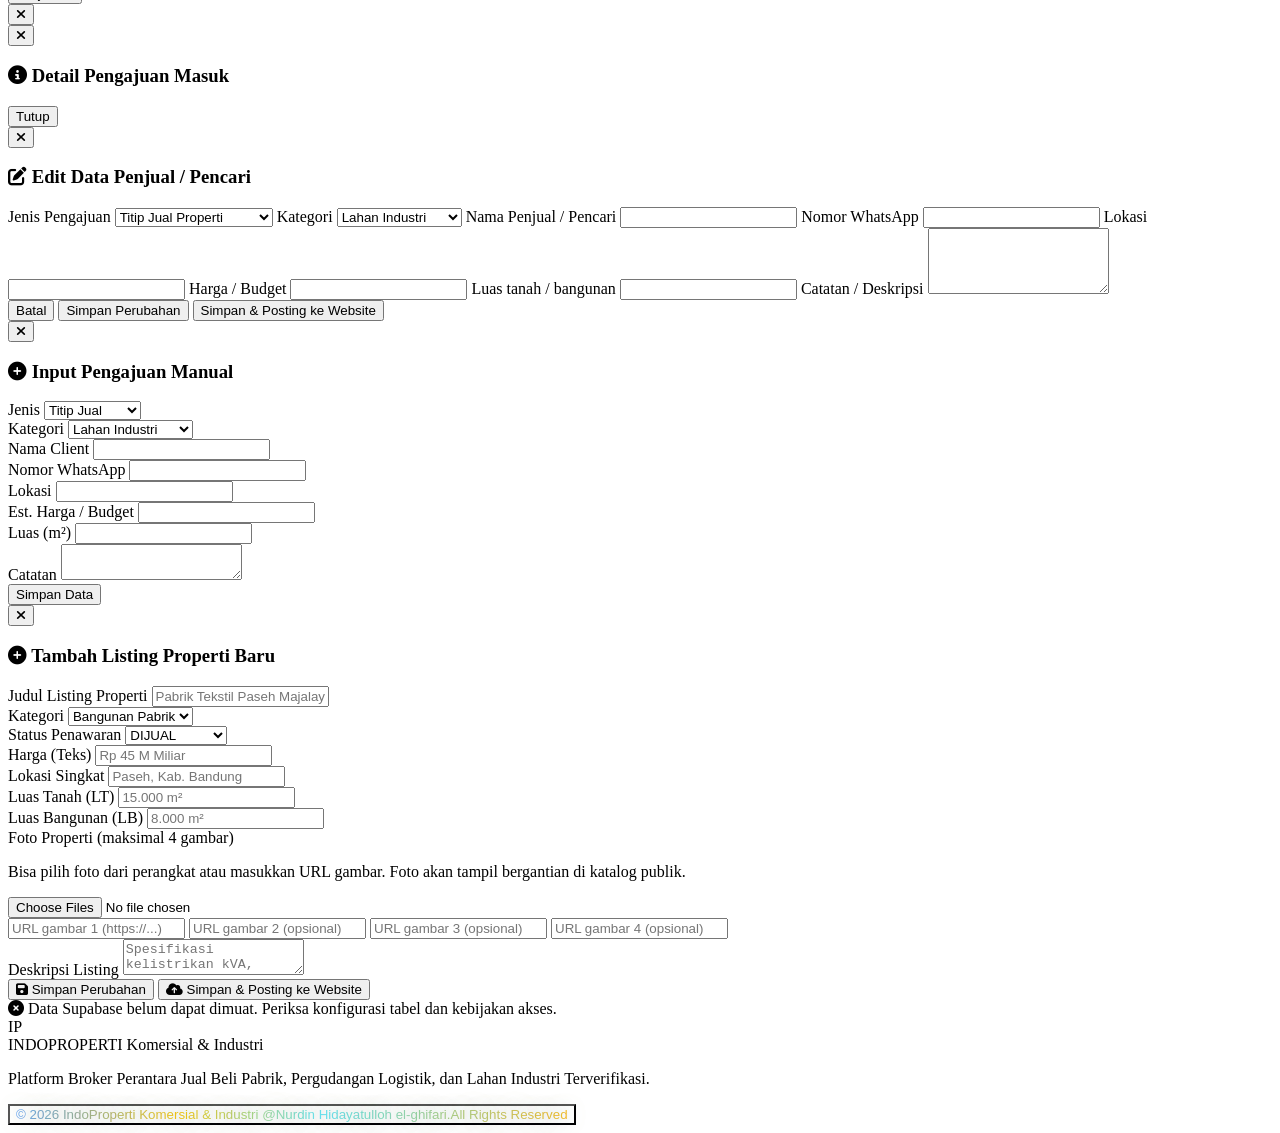
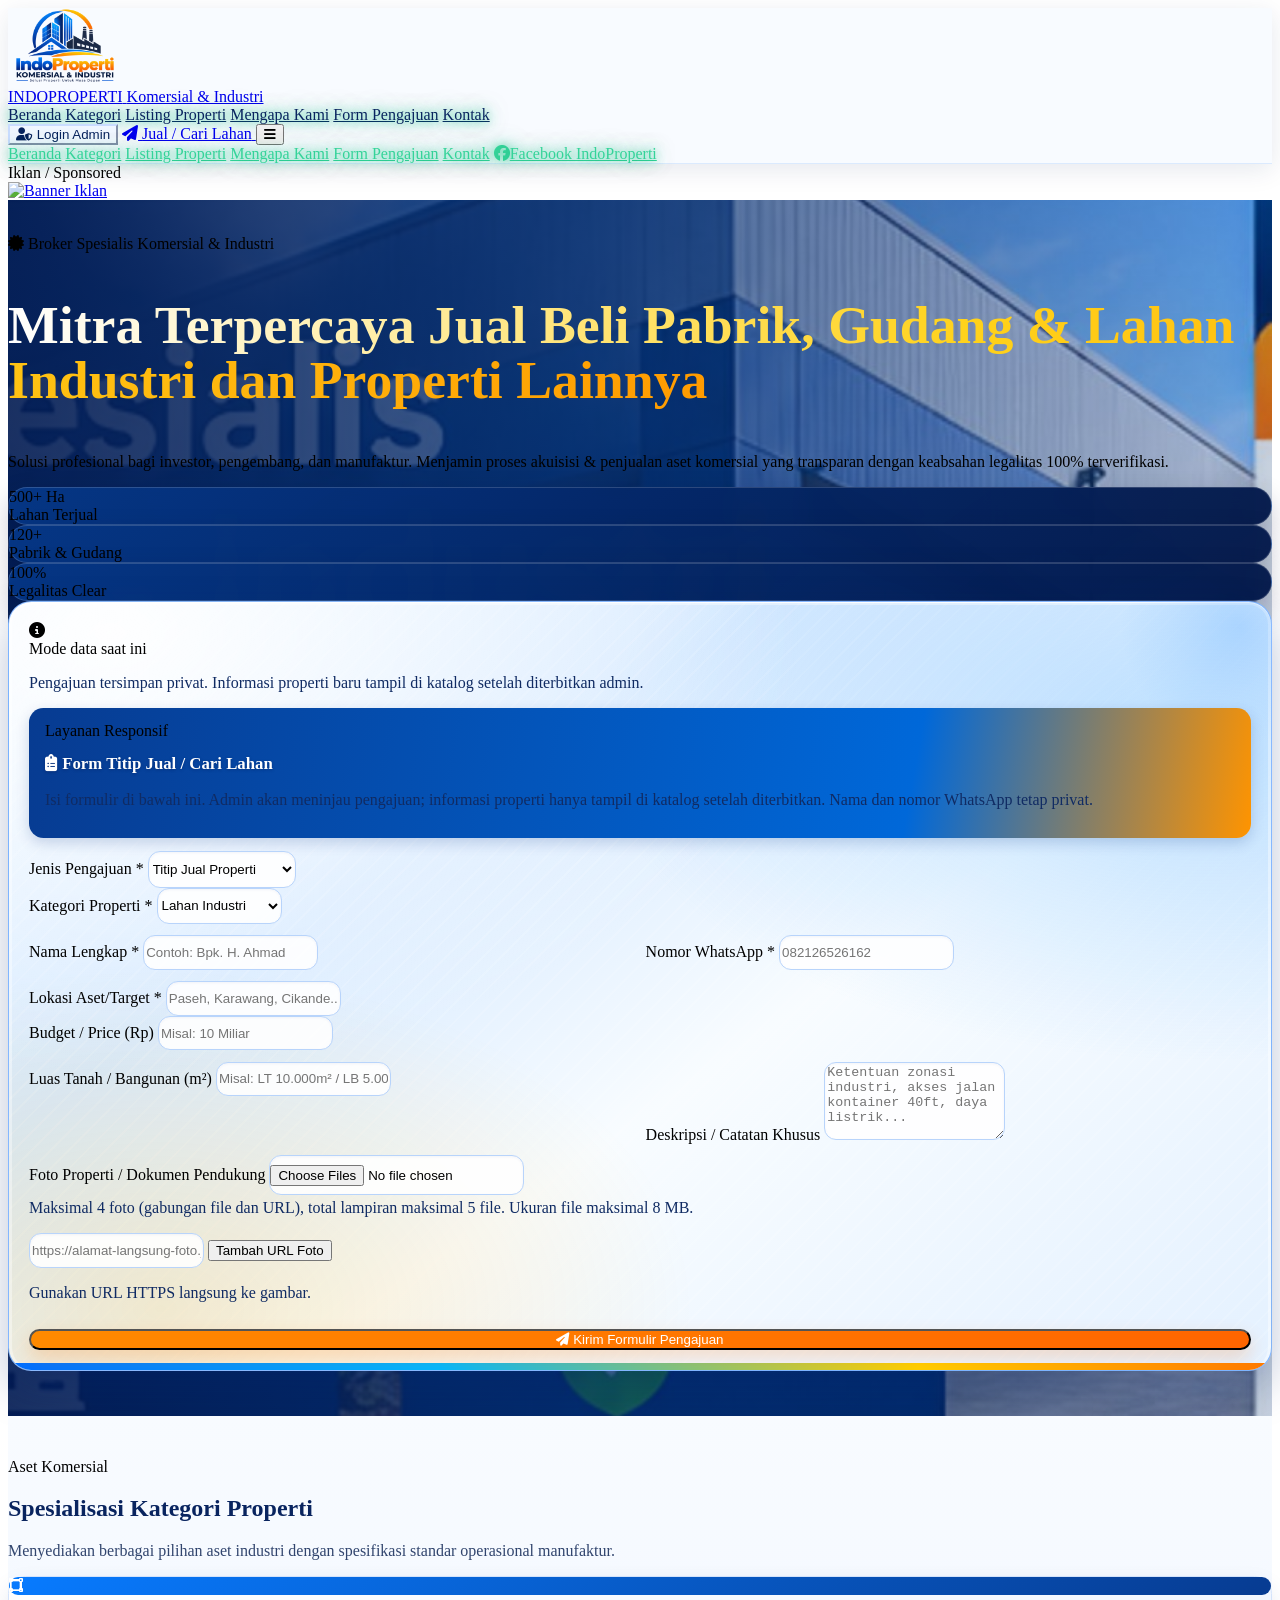
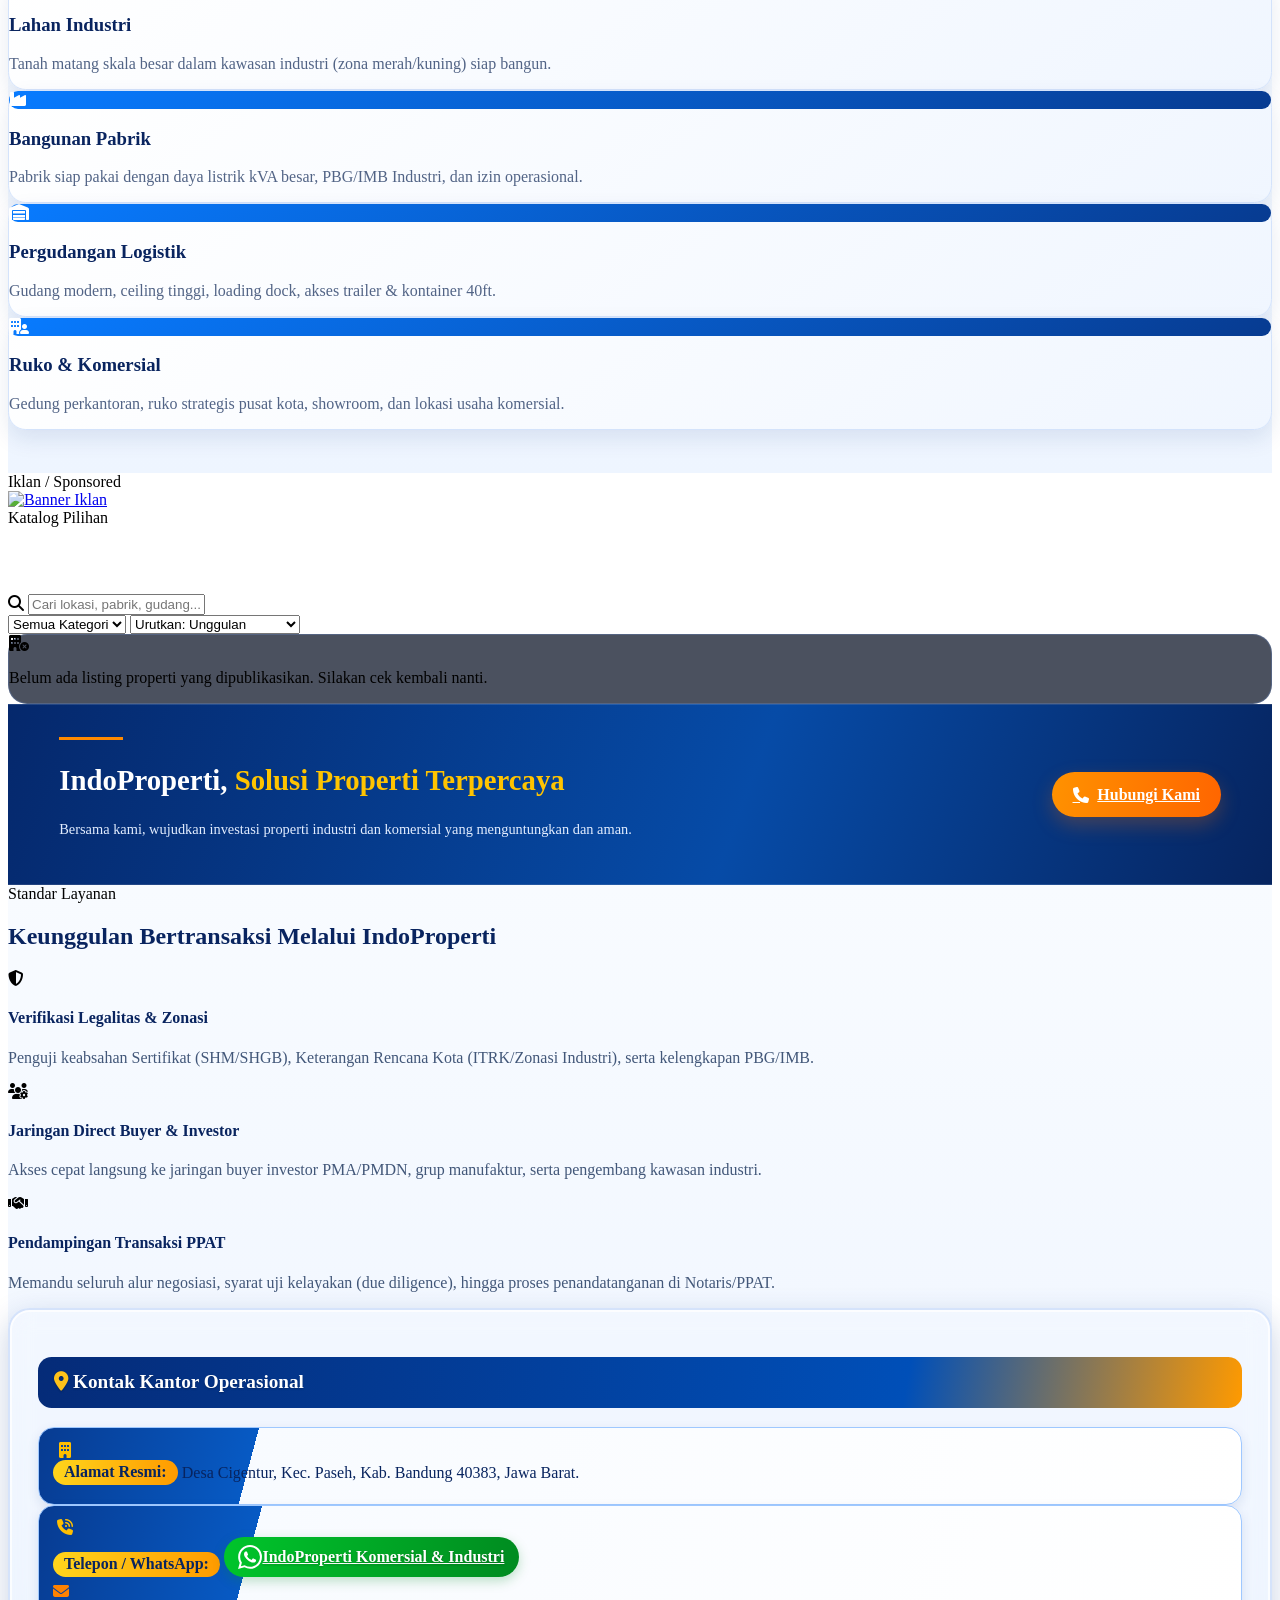
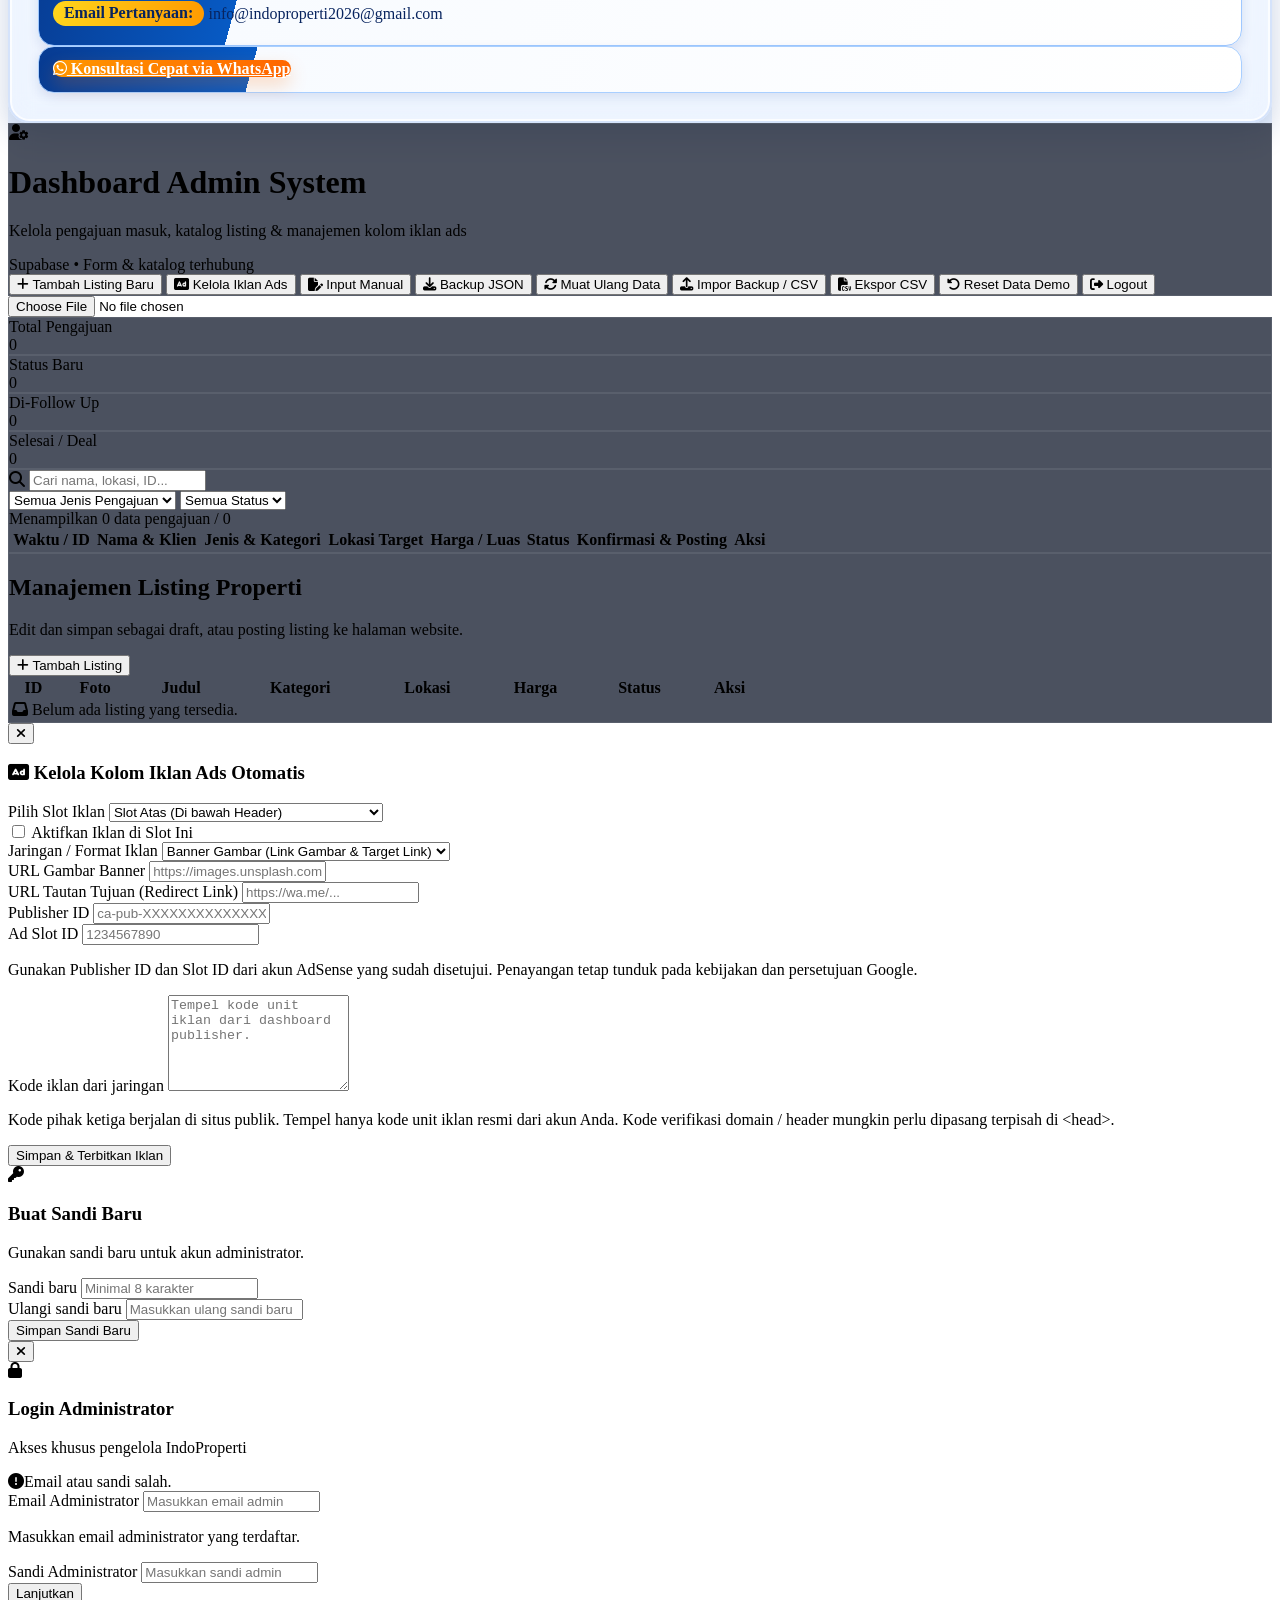
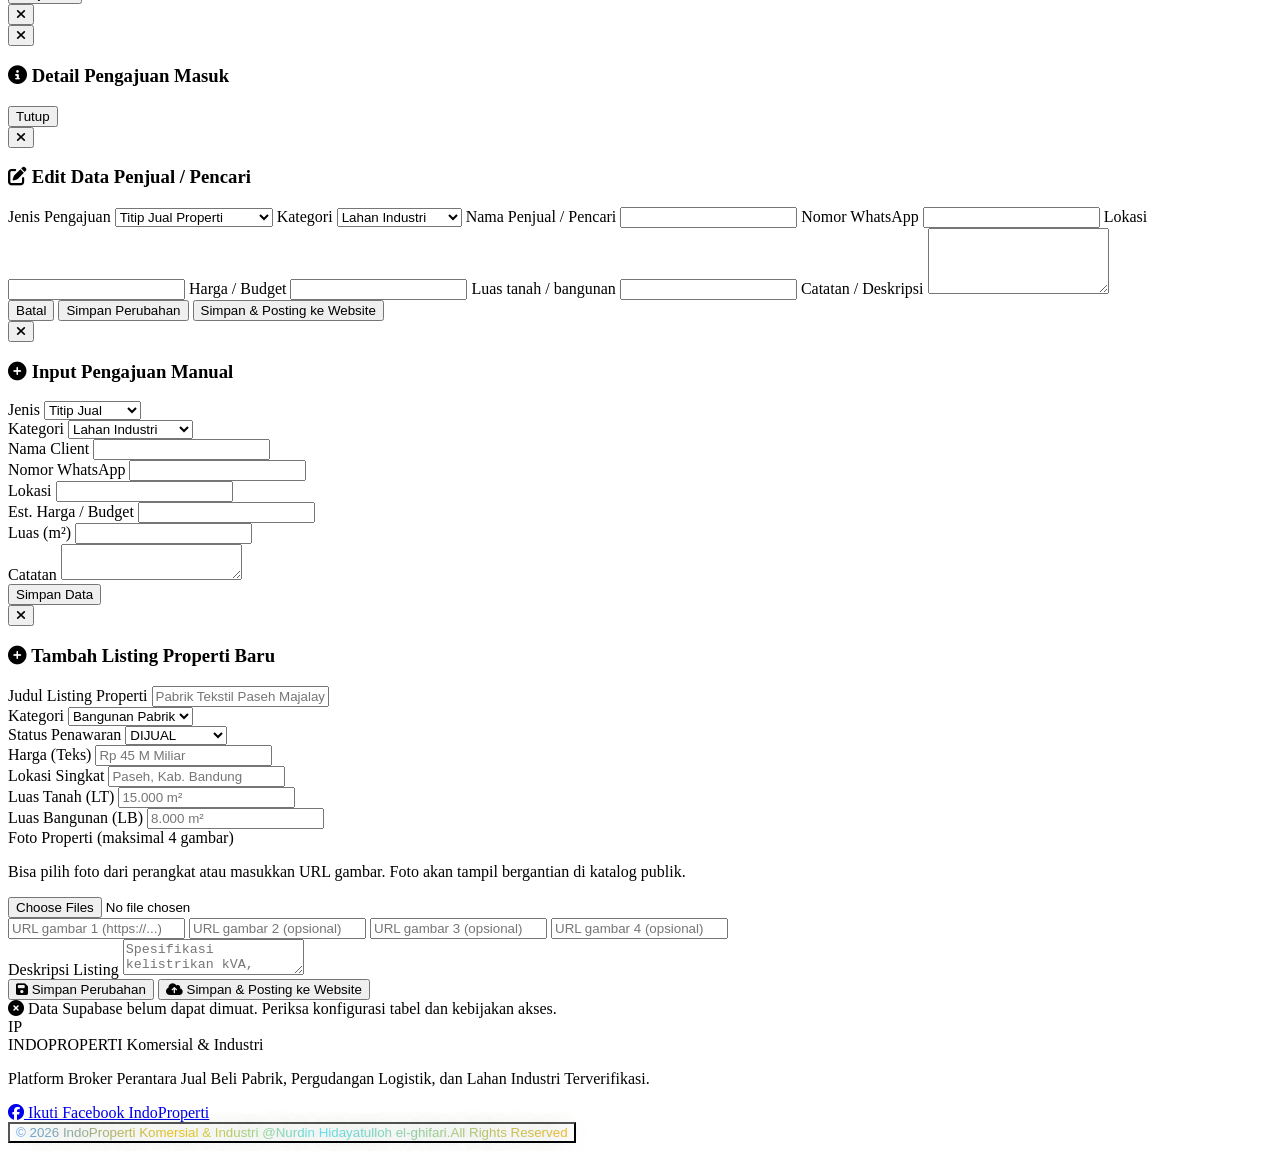
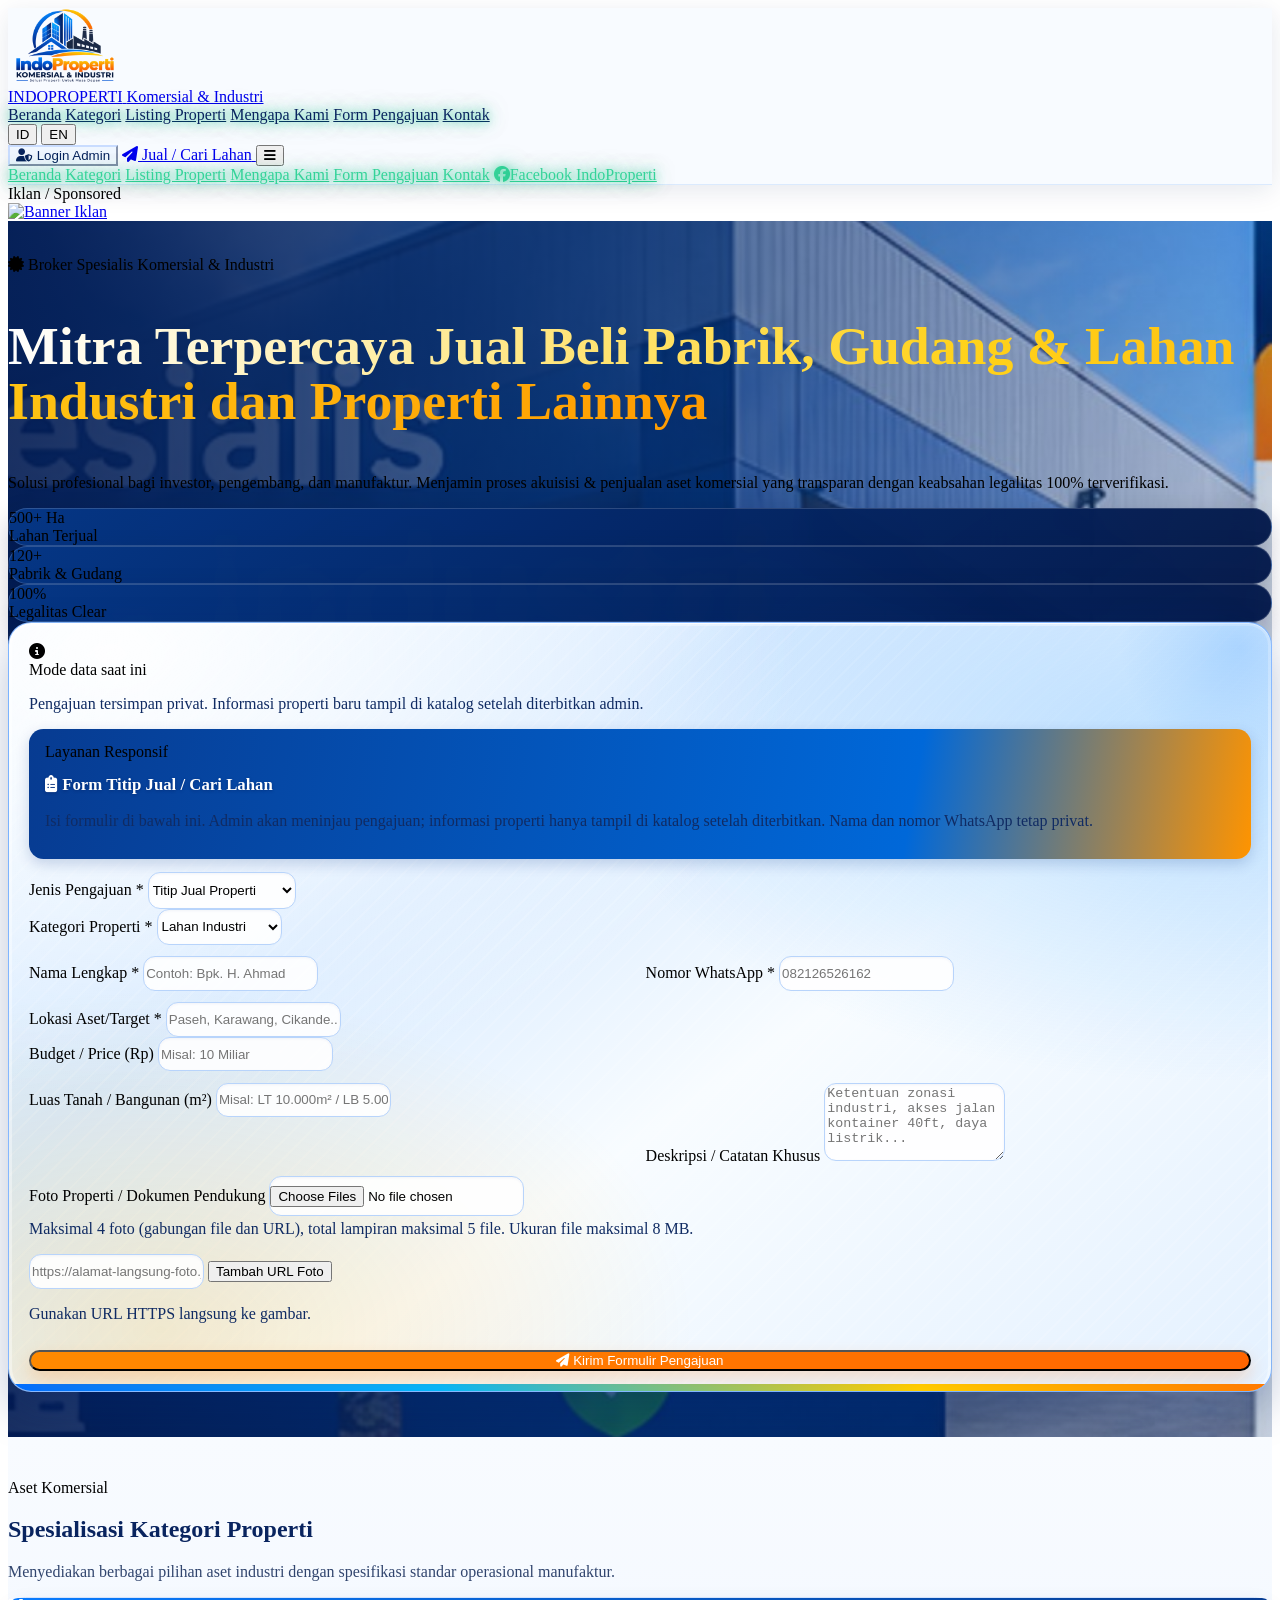
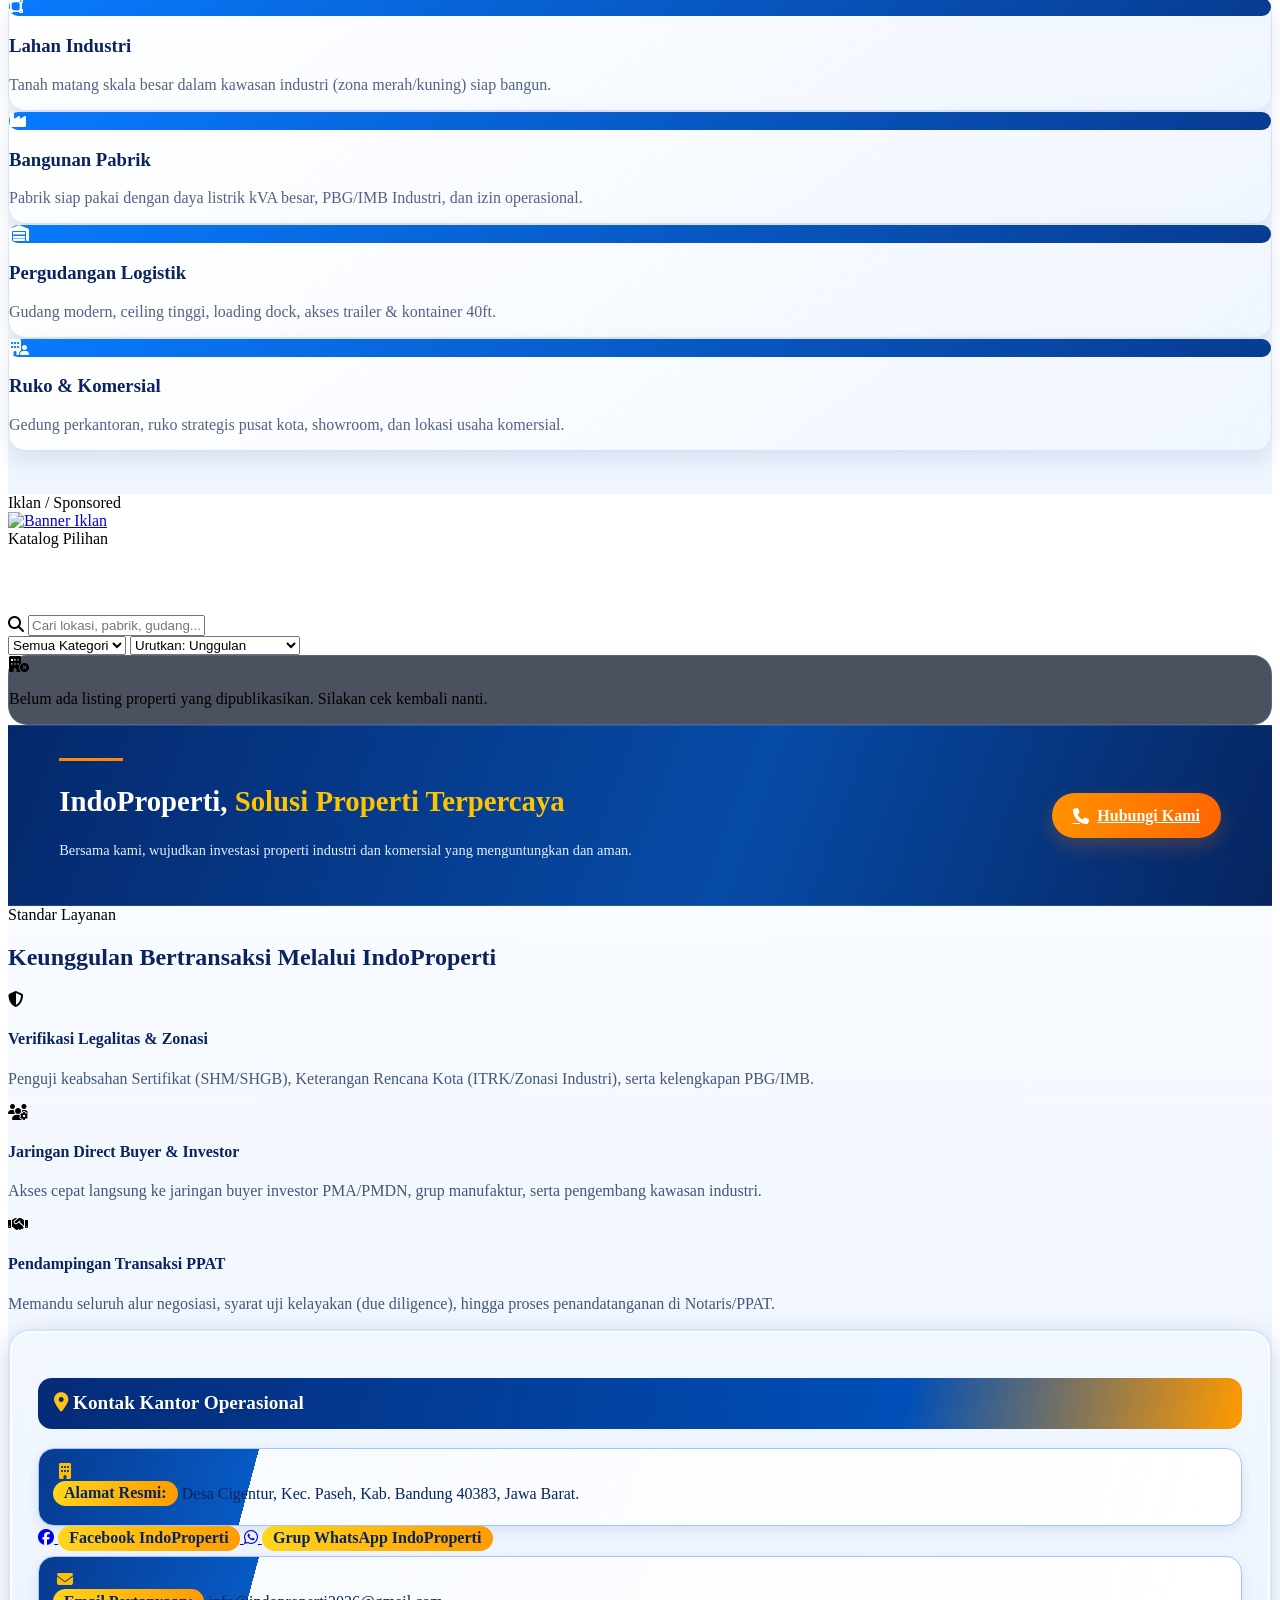
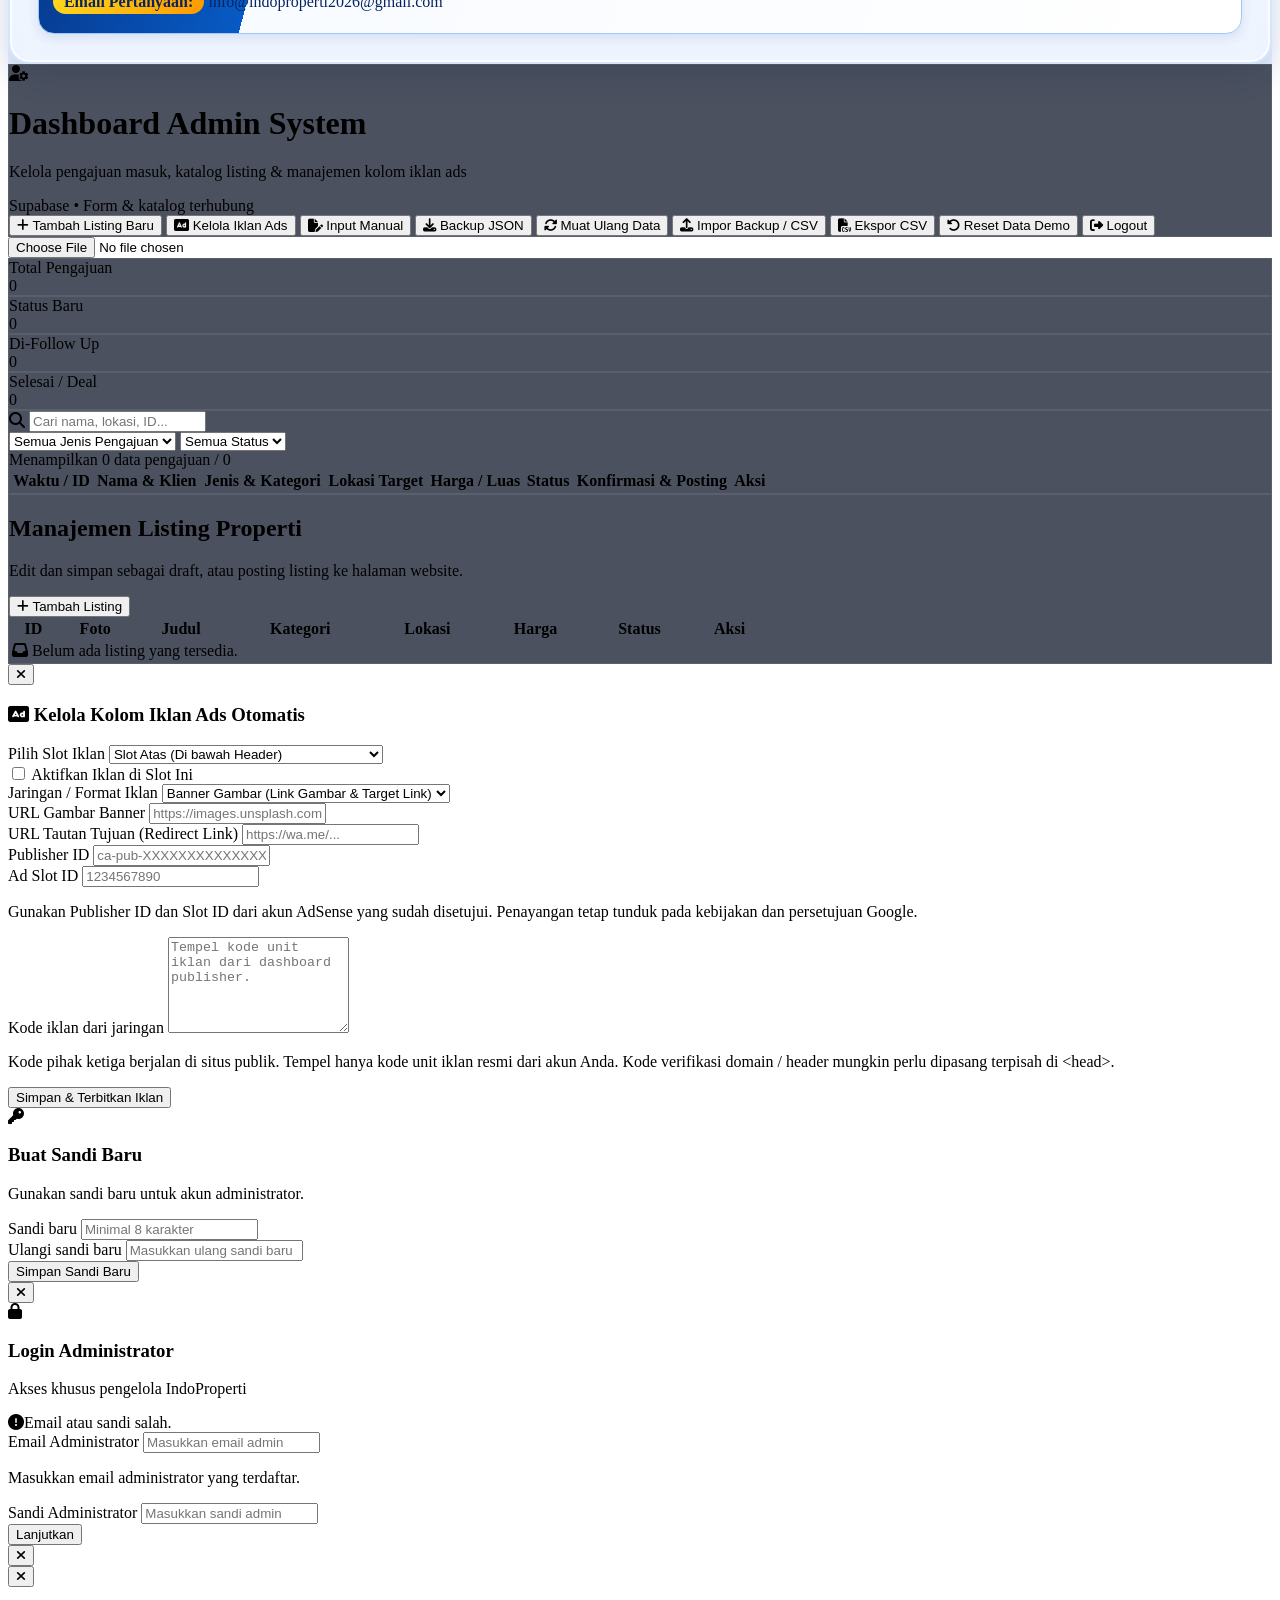
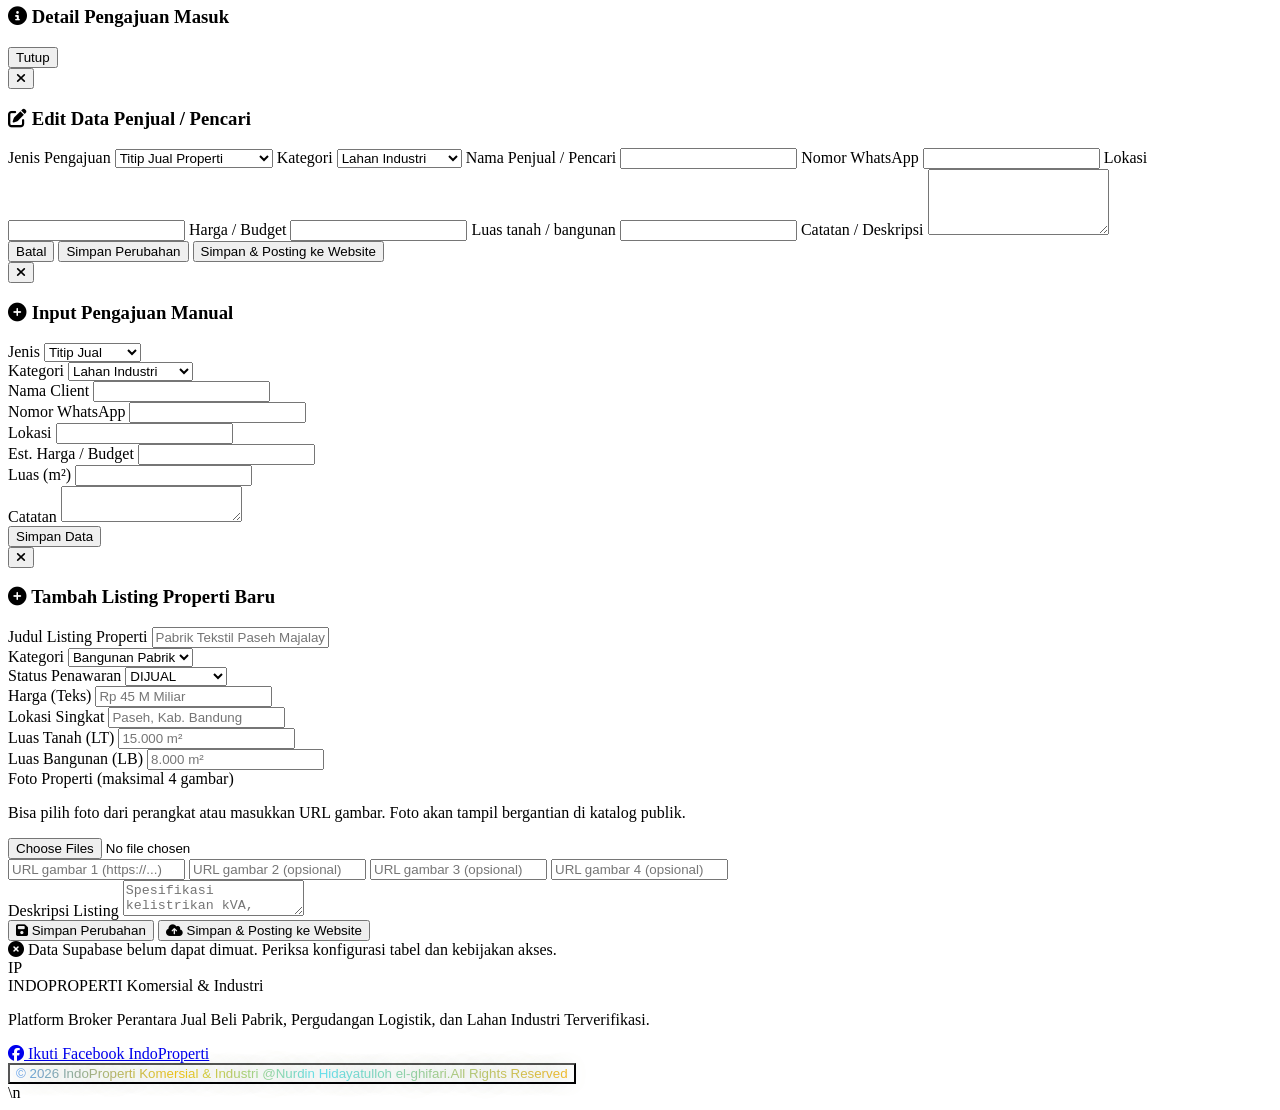
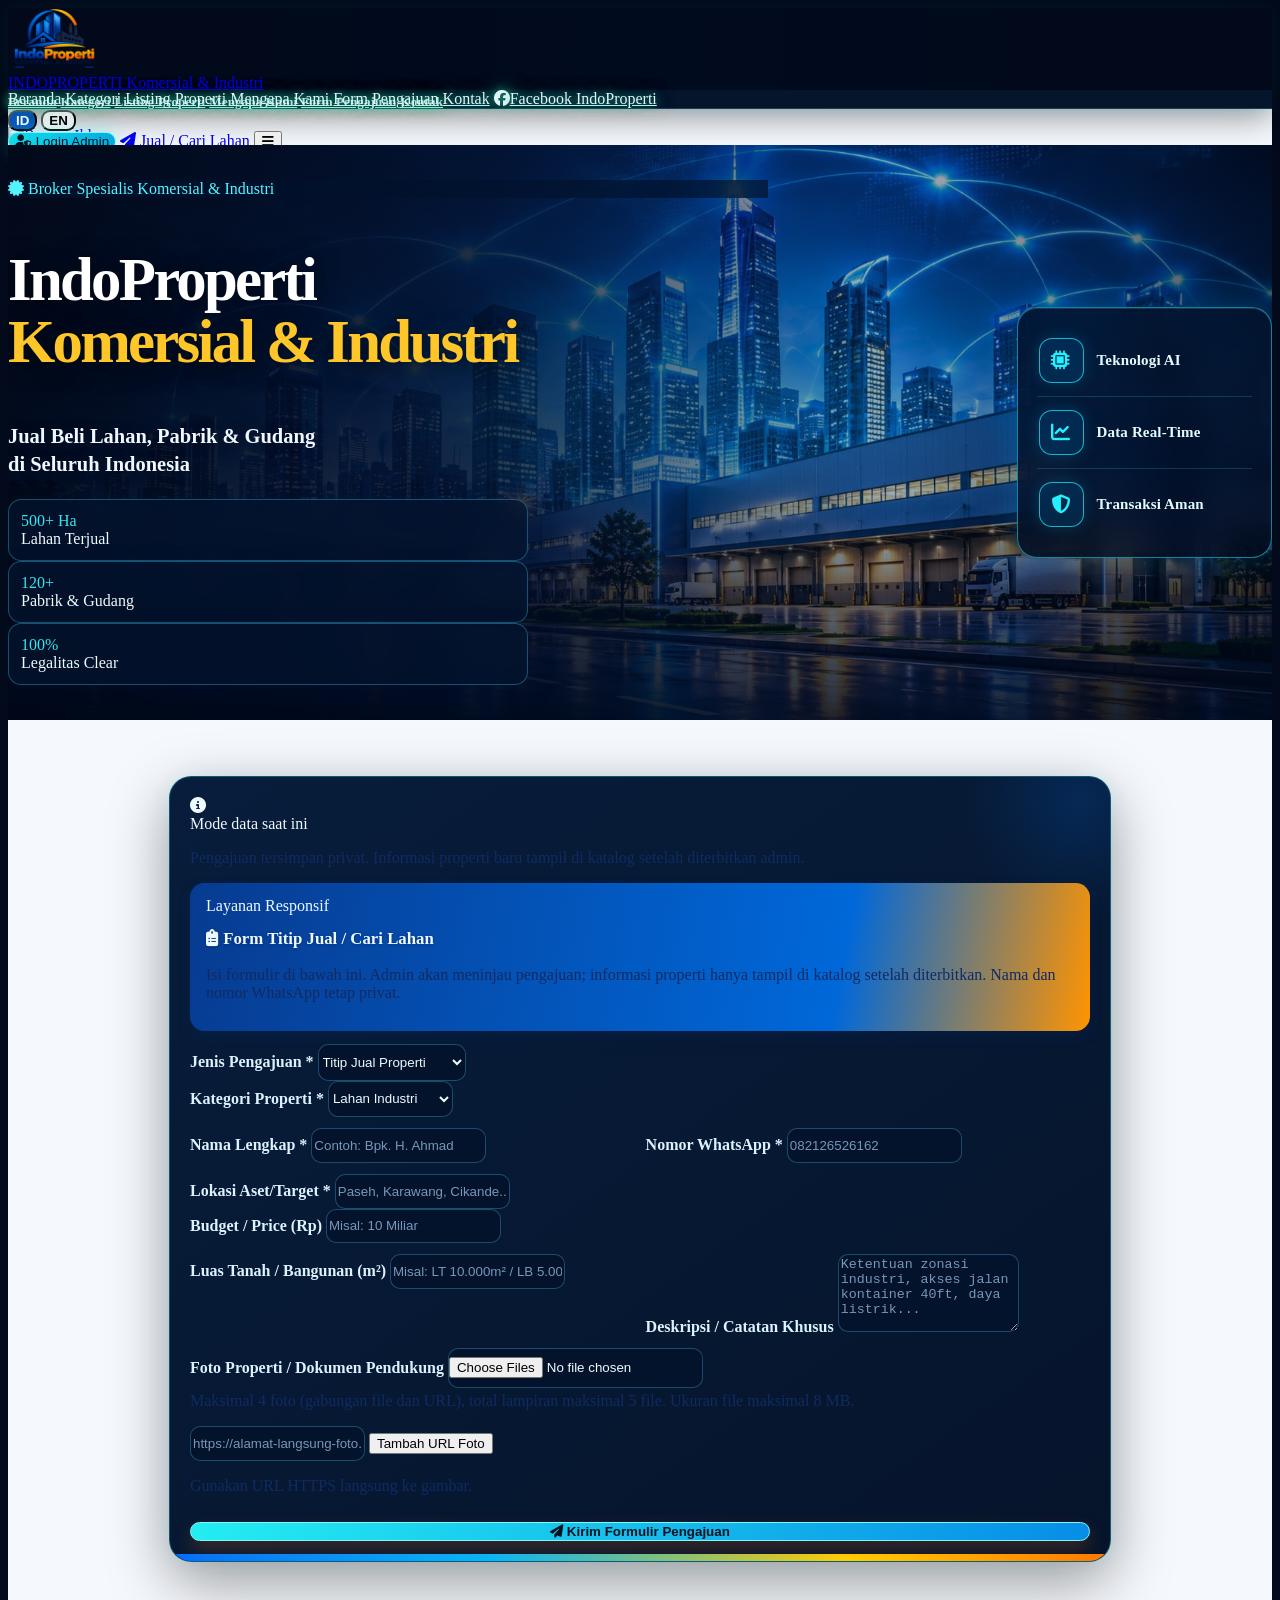
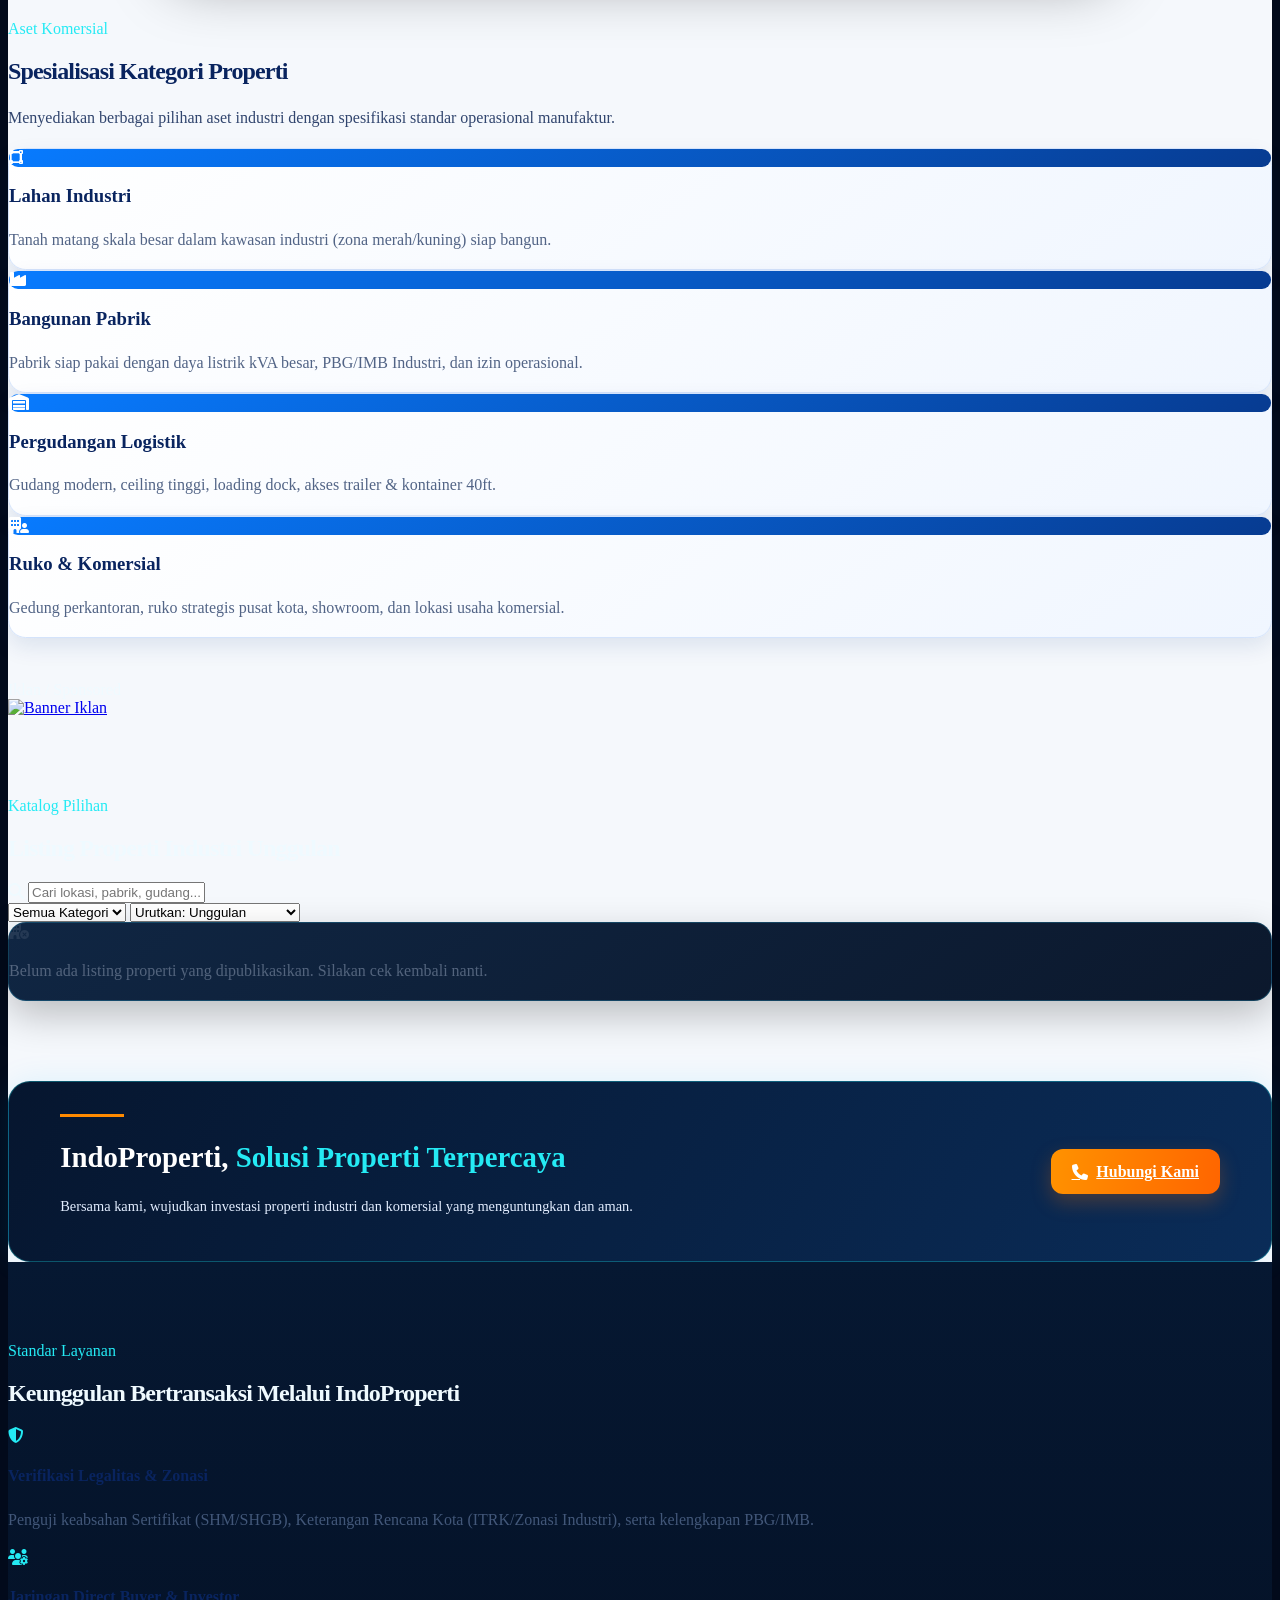
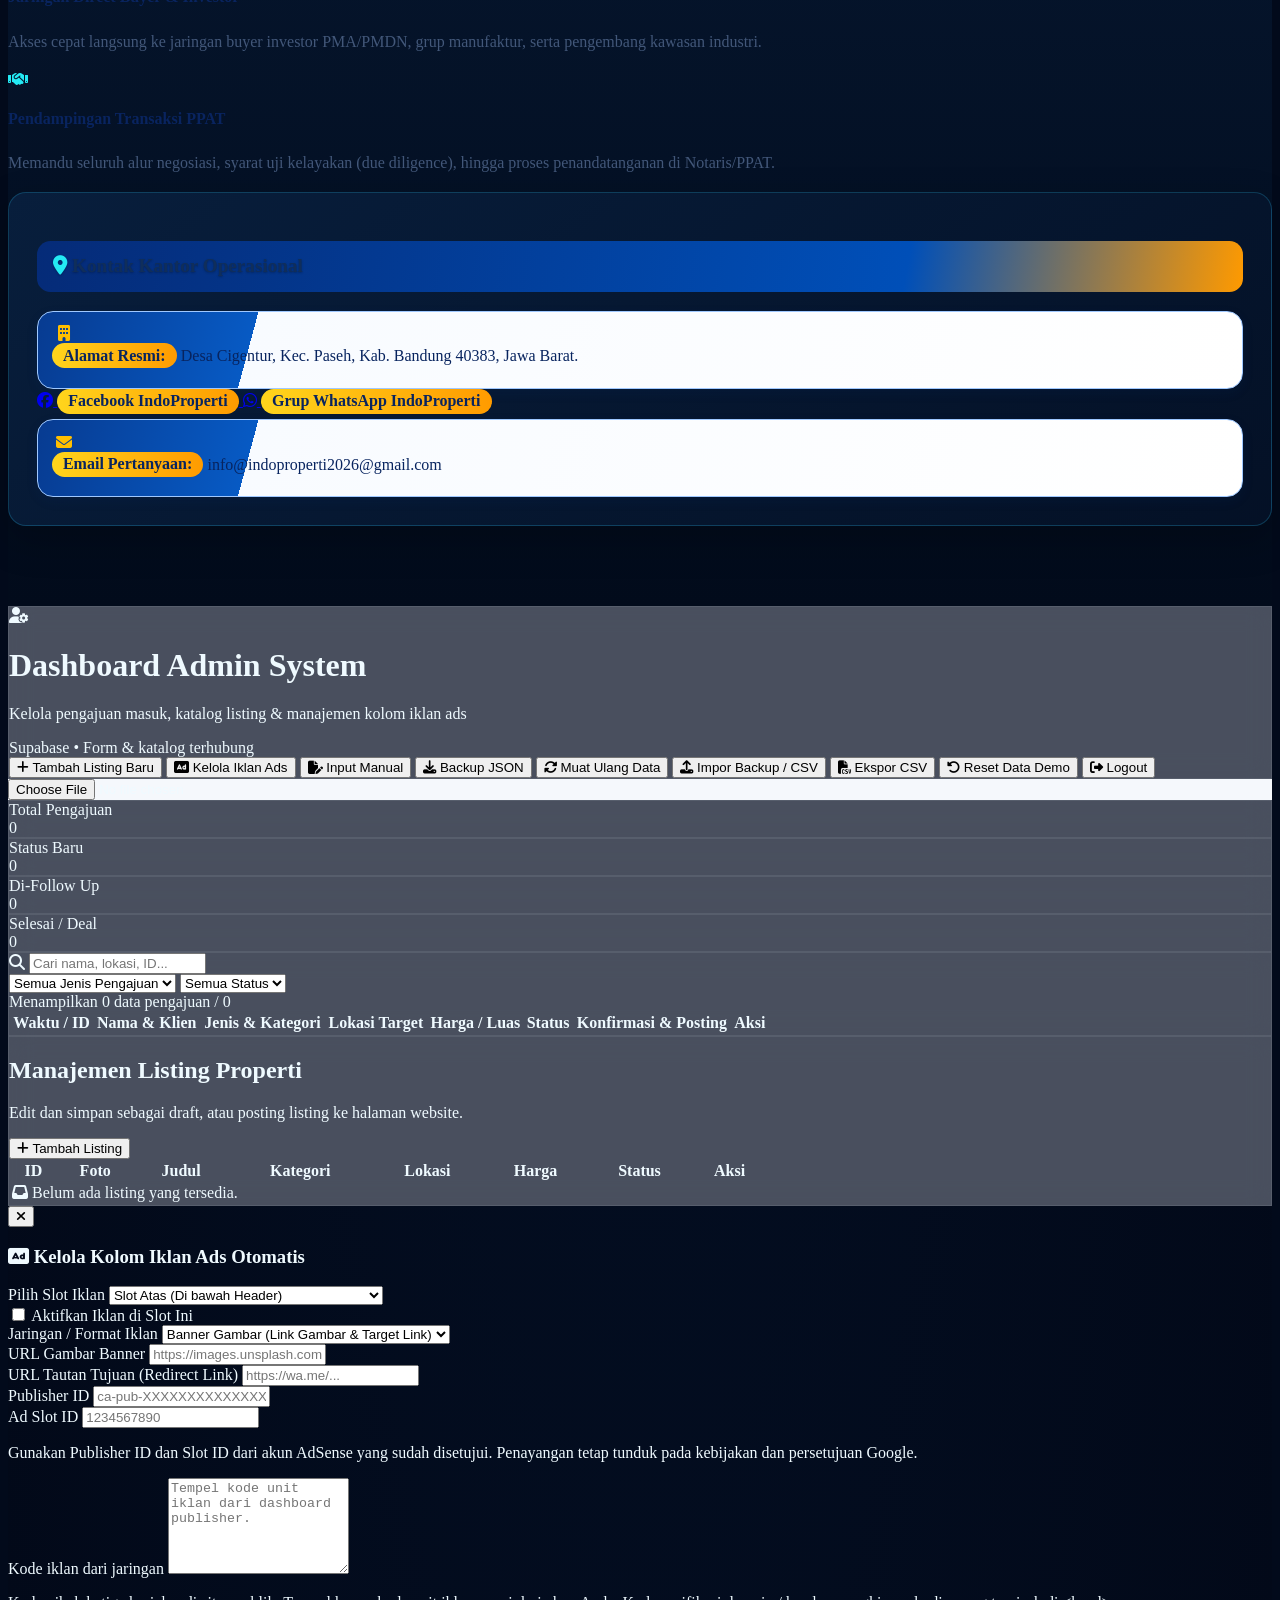
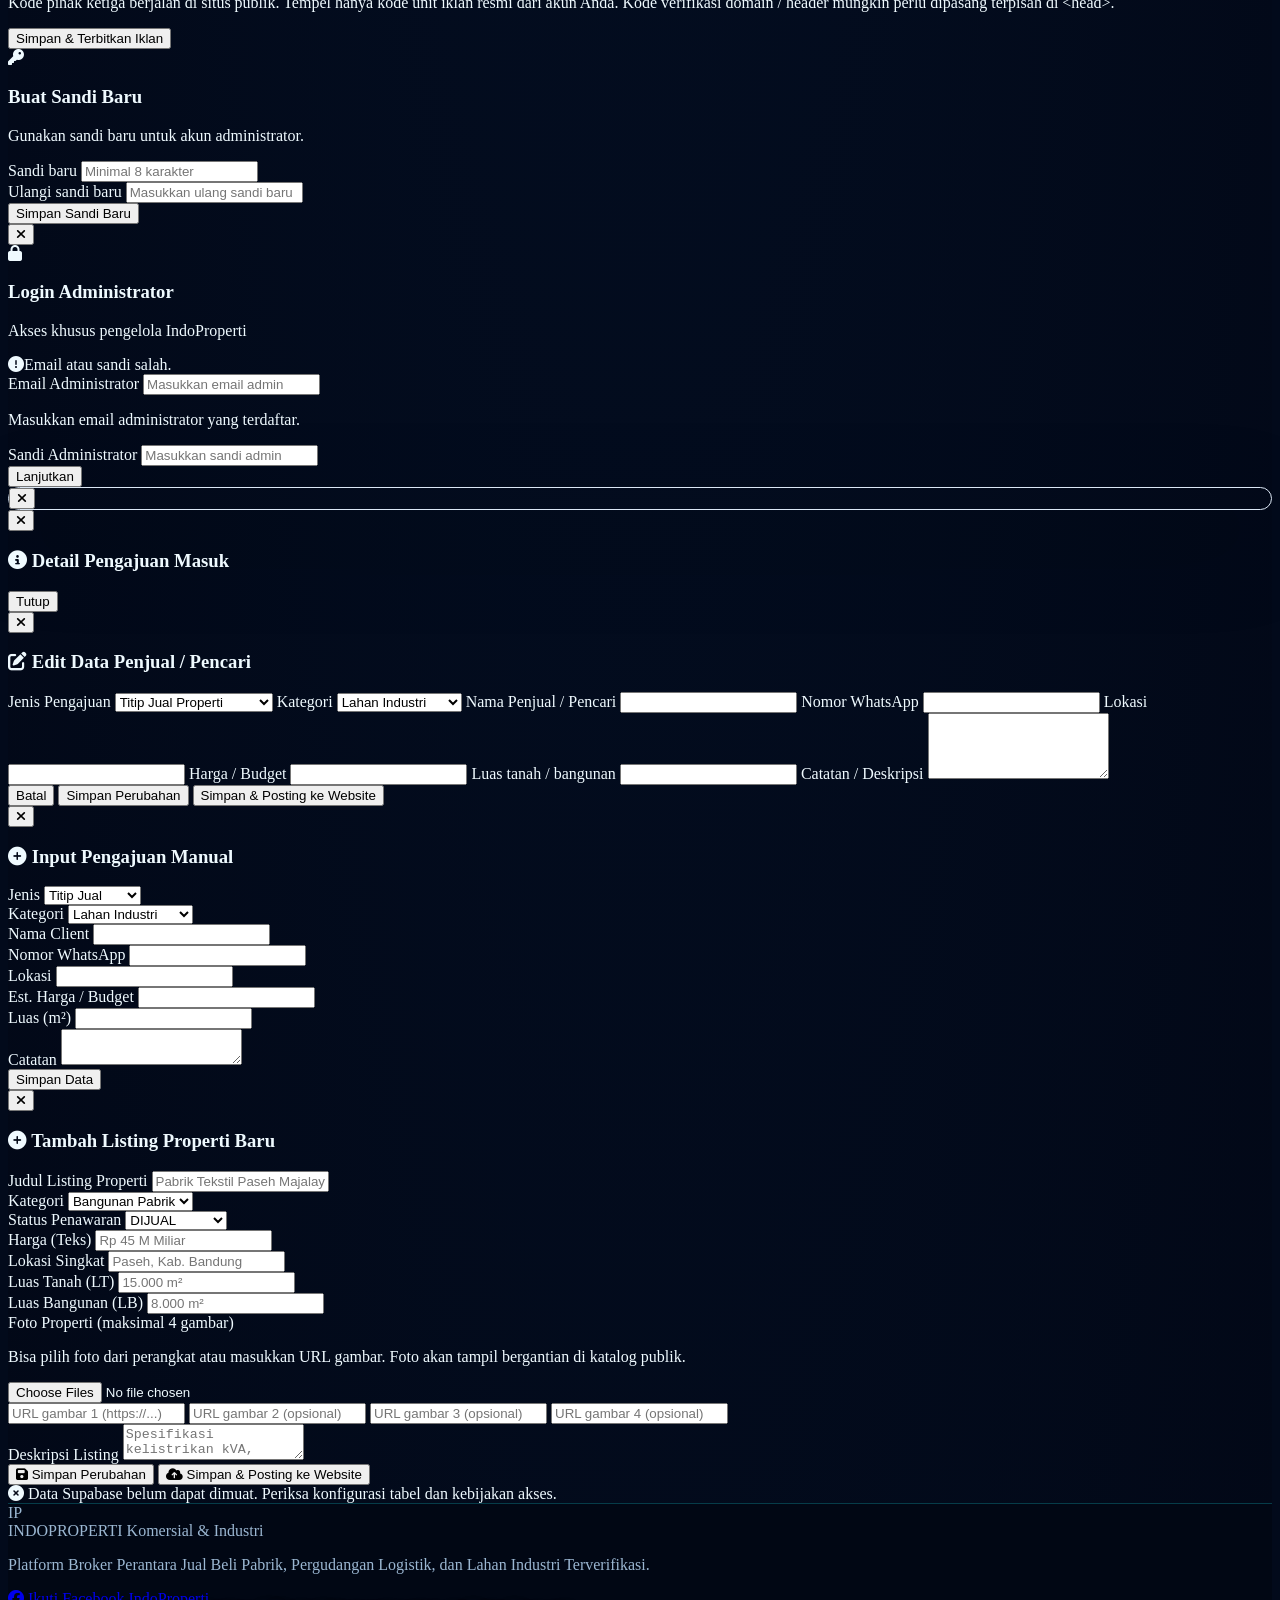
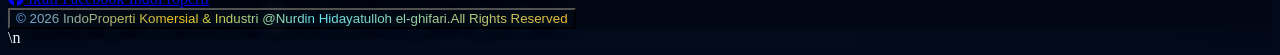
